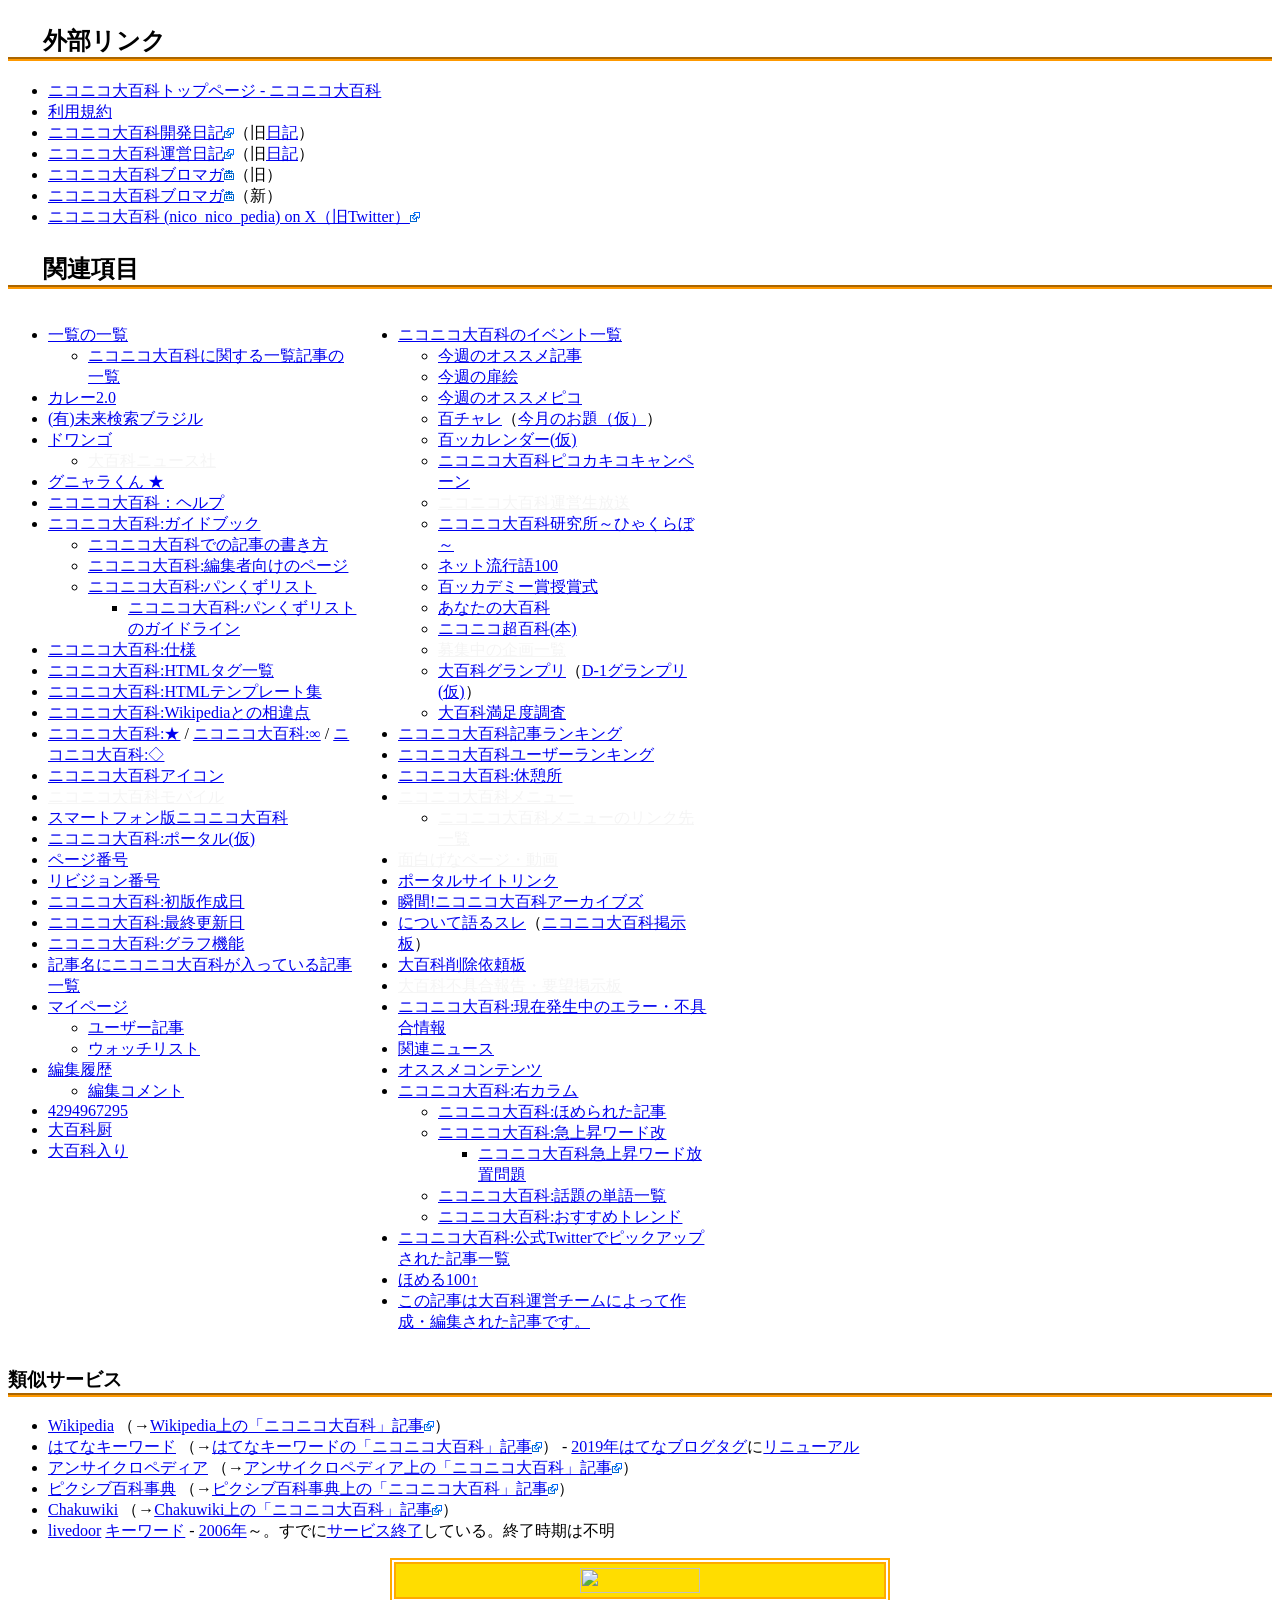
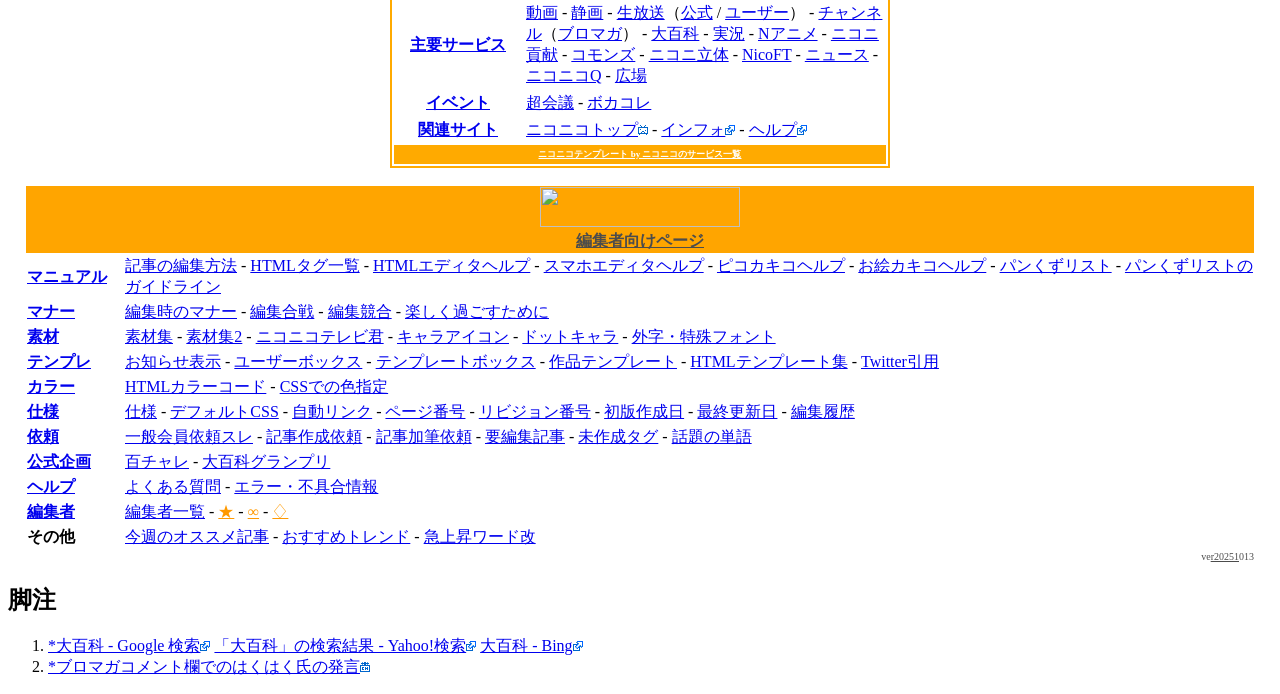
==== index.html @ 26151ff1 "あっぷでーと" ====
<!DOCTYPE HTML PUBLIC "-//W3C//DTD HTML 4.01//EN" "http://www.w3.org/TR/html4/strict.dtd">
<html lang="ja" xmlns="http://www.w3.org/1999/xhtml" xmlns:og="http://ogp.me/ns#"
      xmlns:fb="http://www.facebook.com/2008/fbml" xmlns="" class="smooth_scroll">
<head>
<meta http-equiv="X-UA-Compatible" content="IE=edge">
<meta http-equiv="Content-Type" content="text/html; charset=utf-8">
<title>表示テストとは (ヒョウジテストとは) [単語記事] - 表示テスト</title>
<meta http-equiv="Content-Style-Type" content="text/css">
<meta http-equiv="Content-Script-Type" content="text/javascript">
<meta name="format-detection" content="telephone=no,email=no">
<link rel="canonical" href="https://dic.nicovideo.jp/a/%E3%83%8B%E3%82%B3%E3%83%8B%E3%82%B3%E5%A4%A7%E7%99%BE%E7%A7%91">
<meta name="viewport" content="width=device-width">
<meta name="keywords" content="ニコニコ大百科,ニコニコダイヒャッカ,ピコカキコ,レス,お絵カキコ,5月12日,掲示板,wikipedia">
<script type="text/javascript">
  (function() { var pa = document.createElement('script'); pa.type = 'text/javascript'; pa.charset = "utf-8"; pa.async = true; pa.src = window.location.protocol + "//api.popin.cc/searchbox/dic_nicovideo.js"; var s = document.getElementsByTagName('script')[0]; s.parentNode.insertBefore(pa, s); })();
</script>
<meta name="description" content=""/>
<meta property="og:title" content="ニコニコ大百科とは (ニコニコダイヒャッカとは) [単語記事] - ニコニコ大百科"/>
<meta property="og:type" content="article"/>
<meta property="og:url" content="https://dic.nicovideo.jp/id/1"/>
<meta name="robots" content="max-image-preview:large"/>
<meta property="og:image" content="https://dic.nicovideo.jp/oekaki/516421.png"/>
<meta property="og:description" content="ニコニコ大百科（－だいひゃっか、Nico Nico Pedia、nicopedia）とは、『あらゆる言葉について定義や意味、元ネタを解説する辞書・辞典』である。ニコニコ大百科のTOPページ..."/>
<meta property="uzou:image" content="https://dic.nicovideo.jp/oekaki/516421.png"/>
<meta property="og:site_name" content="ニコニコ大百科"/>
<meta property="og:locale" content="ja_JP" />
<meta name="twitter:card" content="summary_large_image">
<link rel="stylesheet" type="text/css" href="https://dic.nicovideo.jp/css/nicopedia_style.css?s=202512231718">
<link id="maincss" rel="stylesheet" type="text/css" href="" >
<link id="pillcss" rel="stylesheet" type="text/css" href="" >
<link id="jqplotcss" rel="stylesheet" type="text/css" href="" >
<link rel="search" type="application/opensearchdescription+xml" title="ニコニコ大百科" href="/opensearch.xml">

</head>

      
<!--　追加CSS　-->
<style>/**現行の外部リンクアイコンextの掲出をdisplaynoneで強制的に無効化**/
.article a:not(.a-banner_space-bottom a, .a-nicoad_supporter a, .a-bottomMenu a, .a-list_articleInfo a, .st-box_contents a, .a-relatedContents a, .a-infoArea_buttons a)[href^="http"] > img[src*="/img/ext"],
.bbs_resbody_inner a[href^="http"] > img[src*="/img/ext"],
[id^="embed_res_form_"] .st-bbs_resbody a[href="http"] > img[src*="/img/ext"],
span.article a[href^="http"] > img[src*="/img/ext"] {
    display: none;
}

/** 全体外部アイコン付与 **/
.article a:not(.a-banner_space-bottom a, .a-nicoad_supporter a, .a-bottomMenu a, .a-list_articleInfo a, .st-box_contents a, .a-relatedContents a, .a-infoArea_buttons a, [class="dic"])[href^="http"]::after,
.bbs_resbody_inner a:not([class="dic"])[href^="http"]::after,
[id^="embed_res_form_"] .st-bbs_resbody a:not([class="dic"])[href^="http"]::after,
span.article a:not([class="dic"])[href^="http"]::after {
    content: url(/img/ext.webp);
    display: inline-block;
    background-size: contain;
    vertical-align: baseline;
    width: 10px;
    height: 10px;
    text-indent: 0;
}


/** ニコニコ動画外部アイコン付与 **/
.article a:not(.a-banner_space-bottom a, .a-nicoad_supporter a, .a-bottomMenu a, .a-list_articleInfo a, .st-box_contents a, .a-relatedContents a, .a-infoArea_buttons a, [class="dic"])[href*="www.nicovideo.jp/"]::after,
.bbs_resbody_inner a:not([class="dic"])[href*="www.nicovideo.jp/"]::after,
[id^="embed_res_form_"] .st-bbs_resbody a:not([class="dic"])[href*="www.nicovideo.jp/"]::after,
span.article a:not([class="dic"])[href*="www.nicovideo.jp/"]::after {
    content: url(/img/ext_nico.webp);
}

/** マイリスト外部アイコン付与 **/
.article a:not(.a-banner_space-bottom a, .a-nicoad_supporter a, .a-bottomMenu a, .a-list_articleInfo a, .st-box_contents a, .a-relatedContents a, .a-infoArea_buttons a, [class="dic"])[href*="www.nicovideo.jp/mylist/"]::after,
.bbs_resbody_inner a:not([class="dic"])[href*="www.nicovideo.jp/mylist/"]::after,
[id^="embed_res_form_"] .st-bbs_resbody a:not([class="dic"])[href*="www.nicovideo.jp/mylist/"]::after,
span.article a:not([class="dic"])[href*="www.nicovideo.jp/mylist/"]::after {
    content: url(/img/ext_list.webp);
}

/** ニコニコ生放送外部アイコン付与 **/
.article a:not(.a-banner_space-bottom a, .a-nicoad_supporter a, .a-bottomMenu a, .a-list_articleInfo a, .st-box_contents a, .a-relatedContents a, .a-infoArea_buttons a, [class="dic"])[href*="live.nicovideo.jp/"]::after,
.bbs_resbody_inner a:not([class="dic"])[href*="live.nicovideo.jp/"]::after,
[id^="embed_res_form_"] .st-bbs_resbody a:not([class="dic"])[href*="live.nicovideo.jp/"]::after,
span.article a:not([class="dic"])[href*="live.nicovideo.jp/"]::after {
    content: url(/img/ext_nl.webp);
}

/** ニコニコチャンネル外部アイコン付与 **/
.article a:not(.a-banner_space-bottom a, .a-nicoad_supporter a, .a-bottomMenu a, .a-list_articleInfo a, .st-box_contents a, .a-relatedContents a, .a-infoArea_buttons a, [class="dic"])[href*="ch.nicovideo.jp/"]::after,
.bbs_resbody_inner a:not([class="dic"])[href*="ch.nicovideo.jp/"]::after,
[id^="embed_res_form_"] .st-bbs_resbody a:not([class="dic"])[href*="ch.nicovideo.jp/"]::after,
span.article a:not([class="dic"])[href*="ch.nicovideo.jp/"]::after {
    content: url(/img/ext_ch.webp);
}

/** ニコニココモンズ外部アイコン付与 **/
.article a:not(.a-banner_space-bottom a, .a-nicoad_supporter a, .a-bottomMenu a, .a-list_articleInfo a, .st-box_contents a, .a-relatedContents a, .a-infoArea_buttons a, [class="dic"])[href*="commons.nicovideo.jp/"]::after,
.bbs_resbody_inner a:not([class="dic"])[href*="commons.nicovideo.jp/"]::after,
[id^="embed_res_form_"] .st-bbs_resbody a:not([class="dic"])[href*="commons.nicovideo.jp/"]::after,
span.article a:not([class="dic"])[href*="commons.nicovideo.jp/"]::after {
    content: url(/img/ext_commons.webp);
}

/** ニコニコニュース外部アイコン付与 **/
.article a:not(.a-banner_space-bottom a, .a-nicoad_supporter a, .a-bottomMenu a, .a-list_articleInfo a, .st-box_contents a, .a-relatedContents a, .a-infoArea_buttons a, [class="dic"])[href*="news.nicovideo.jp/"]::after,
.bbs_resbody_inner a:not([class="dic"])[href*="news.nicovideo.jp/"]::after,
[id^="embed_res_form_"] .st-bbs_resbody a:not([class="dic"])[href*="news.nicovideo.jp/"]::after,
span.article a:not([class="dic"])[href*="news.nicovideo.jp/"]::after {
    content: url(/img/ext_news.webp);
}

/** 廃止サービス外部リンクアイコン　ここから **/
/** ニコニコアプリ外部アイコン付与 **/
.article a:not(.a-banner_space-bottom a, .a-nicoad_supporter a, .a-bottomMenu a, .a-list_articleInfo a, .st-box_contents a, .a-relatedContents a, .a-infoArea_buttons a, [class="dic"])[href*="app.nicovideo.jp"]::after,
.bbs_resbody_inner a:not([class="dic"])[href*="app.nicovideo.jp"]::after,
[id^="embed_res_form_"] .st-bbs_resbody a:not([class="dic"])[href*="app.nicovideo.jp"]::after,
span.article a:not([class="dic"])[href*="app.nicovideo.jp"]::after {
    content: url(/img/ext_napp.webp);
}

/** ニコニコ実況外部アイコン付与 **/
.article a:not(.a-banner_space-bottom a, .a-nicoad_supporter a, .a-bottomMenu a, .a-list_articleInfo a, .st-box_contents a, .a-relatedContents a, .a-infoArea_buttons a, [class="dic"])[href*="jk.nicovideo.jp"]::after,
.bbs_resbody_inner a:not([class="dic"])[href*="jk.nicovideo.jp"]::after,
[id^="embed_res_form_"] .st-bbs_resbody a:not([class="dic"])[href*="jk.nicovideo.jp"]::after,
span.article a:not([class="dic"])[href*="jk.nicovideo.jp"]::after {
    content: url(/img/ext_jk.webp);
}

/** ニコニコ市場外部アイコン付与 **/
.article a:not(.a-banner_space-bottom a, .a-nicoad_supporter a, .a-bottomMenu a, .a-list_articleInfo a, .st-box_contents a, .a-relatedContents a, .a-infoArea_buttons a, [class="dic"])[href*="ichiba.nicovideo.jp"]::after,
.bbs_resbody_inner a:not([class="dic"])[href*="ichiba.nicovideo.jp"]::after,
[id^="embed_res_form_"] .st-bbs_resbody a:not([class="dic"])[href*="ichiba.nicovideo.jp"]::after,
span.article a:not([class="dic"])[href*="ichiba.nicovideo.jp"]::after {
    content: url(/img/ext_ichiba.webp);
}

/** ニコニコ直販外部アイコン付与 **/
.article a:not(.a-banner_space-bottom a, .a-nicoad_supporter a, .a-bottomMenu a, .a-list_articleInfo a, .st-box_contents a, .a-relatedContents a, .a-infoArea_buttons a, [class="dic"])[href*="chokuhan.nicovideo.jp"]::after,
.bbs_resbody_inner a:not([class="dic"])[href*="chokuhan.nicovideo.jp"]::after,
[id^="embed_res_form_"] .st-bbs_resbody a:not([class="dic"])[href*="chokuhan.nicovideo.jp"]::after,
span.article a:not([class="dic"])[href*="chokuhan.nicovideo.jp"]::after {
    content: url(/img/ext_chokuhan.webp);
}

/** ニコニコミュニティ外部アイコン付与 **/
.article a:not(.a-banner_space-bottom a, .a-nicoad_supporter a, .a-bottomMenu a, .a-list_articleInfo a, .st-box_contents a, .a-relatedContents a, .a-infoArea_buttons a, [class="dic"])[href*="com.nicovideo.jp"]::after,
.bbs_resbody_inner a:not([class="dic"])[href*="com.nicovideo.jp"]::after,
[id^="embed_res_form_"] .st-bbs_resbody a:not([class="dic"])[href*="com.nicovideo.jp"]::after,
span.article a:not([class="dic"])[href*="com.nicovideo.jp"]::after {
    content: url(/img/ext_community.webp);
}
/** 廃止サービス外部リンクアイコン　ここまで **/


/** ニコニコ静画外部アイコン除去と付与 **/
.article a:not(.a-banner_space-bottom a, .a-nicoad_supporter a, .a-bottomMenu a, .a-list_articleInfo a, .st-box_contents a, .a-relatedContents a, .a-infoArea_buttons a, [class="dic"])[href*="seiga.nicovideo.jp/"]::after,
.bbs_resbody_inner a:not([class="dic"])[href*="seiga.nicovideo.jp/"]::after,
[id^="embed_res_form_"] .st-bbs_resbody a:not([class="dic"])[href*="seiga.nicovideo.jp/"]::after,
span.article a:not([class="dic"])[href*="seiga.nicovideo.jp/"]::after {
    content: url(https://dic.nicovideo.jp/oekaki/494821.png);
    /** 静画用外部リンクアイコンのwebpがないためお絵カキコにて代用 **/
}
.article a:not(.a-banner_space-bottom a, .a-nicoad_supporter a, .a-bottomMenu a, .a-list_articleInfo a, .st-box_contents a, .a-relatedContents a, .a-infoArea_buttons a, [class="dic"])[href*="seiga.nicovideo.jp/seiga/"]:has(> img[src*="lohas.nicoseiga.jp/thumb/"])::after {
    content: none;
}

/** 外部アイコン除去指定あり時の除外 **/
.article a:not(.a-banner_space-bottom a, .a-nicoad_supporter a, .a-bottomMenu a, .a-list_articleInfo a, .st-box_contents a, .a-relatedContents a, .a-infoArea_buttons a, [class="dic"])[href^="http"][style*="background-image: none;"]::after,
span.article a:not([class="dic"])[href^="http"][style*="background-image: none;"]::after {
    content: none;
}
</style>

      
<body id="basebody">
  <div id="container">
    <div id="contents">
      <div id="main">
        <div class="a-contents">
          <div class="article" id="article">

            <!--  内容ここから -->
<h2 style="background-image: url('https://dic.nicovideo.jp/oekaki/22697.png'); border-bottom: #f90 4px groove; padding: 5px 0 0 35px;" id="h2-6">外部リンク</h2>
<ul>
<li><a title="トップページ" href="https://dic.nicovideo.jp/" class="dic">ニコニコ大百科トップページ - ニコニコ大百科</a>
</li>
<li><a title="利用規約" href="/d/html/tos/" class="dic">利用規約</a>
</li>
<li><a href="http://d.hatena.ne.jp/nicodic/" target="_blank" rel="nofollow">ニコニコ大百科開発日記<img src="/img/ext.webp" class="link-icon" alt="exit"></a>（旧<a class="auto" href="/a/%E6%97%A5%E8%A8%98">日記</a>）</li>
<li><a href="http://blog.livedoor.jp/nico_nico_pedia/" target="_blank" rel="nofollow">ニコニコ大百科運営日記<img src="/img/ext.webp" class="link-icon" alt="exit"></a>（旧<a class="auto" href="/a/%E6%97%A5%E8%A8%98">日記</a>）</li>
<li><a href="https://ch.nicovideo.jp/pedia" target="_blank">ニコニコ大百科ブロマガ<img src="/img/ext_ch.webp" class="link-icon" alt="exit_nicochannel"></a>（旧）</li>
<li><a href="https://ch.nicovideo.jp/nico-nico-pedia/blomaga" target="_blank">ニコニコ大百科ブロマガ<img src="/img/ext_ch.webp" class="link-icon" alt="exit_nicochannel"></a>（新）</li>
<li><a href="https://x.com/nico_nico_pedia" target="_blank" rel="nofollow">ニコニコ大百科 (nico_nico_pedia) on X（旧Twitter）<img src="/img/ext.webp" class="link-icon" alt="exit"></a>
</li>
</ul>
<h2 style="background-image: url('https://dic.nicovideo.jp/oekaki/22697.png'); border-bottom: #f90 4px groove; padding: 5px 0 0 35px;" id="h2-7">関連項目</h2>
<div style="float: left; width: 350px; max-width: 100%;">
<ul>
<li><a class="auto" href="/a/%E4%B8%80%E8%A6%A7%E3%81%AE%E4%B8%80%E8%A6%A7">一覧の一覧</a>
<ul>
<li><a href="https://dic.nicovideo.jp/a/%E4%B8%80%E8%A6%A7%E3%81%AE%E4%B8%80%E8%A6%A7#h2-3" class="dic">ニコニコ大百科に関する一覧記事の一覧</a>
</li>
</ul>
</li>
<li><a class="auto" href="/a/%E3%82%AB%E3%83%AC%E3%83%BC2.0">カレー2.0</a></li>
<li><a class="auto" href="/a/%28%E6%9C%89%29%E6%9C%AA%E6%9D%A5%E6%A4%9C%E7%B4%A2%E3%83%96%E3%83%A9%E3%82%B8%E3%83%AB">(有)未来検索ブラジル</a></li>
<li><a class="auto" href="/a/%E3%83%89%E3%83%AF%E3%83%B3%E3%82%B4">ドワンゴ</a>
<ul>
<li><span style="color: #f5f5f5;"><a class="auto" href="/a/%E5%A4%A7%E7%99%BE%E7%A7%91%E3%83%8B%E3%83%A5%E3%83%BC%E3%82%B9%E7%A4%BE" style="color: #f5f5f5;">大百科ニュース社</a></span>
</li>
</ul>
</li>
<li><a class="auto" href="/a/%E3%82%B0%E3%83%8B%E3%83%A3%E3%83%A9%E3%81%8F%E3%82%93%20%E2%98%85">グニャラくん ★</a></li>
<li><a class="auto" href="/a/%E3%83%8B%E3%82%B3%E3%83%8B%E3%82%B3%E5%A4%A7%E7%99%BE%E7%A7%91%3A%E3%83%98%E3%83%AB%E3%83%97">ニコニコ大百科：ヘルプ</a></li>
<li><a class="auto" href="/a/%E3%83%8B%E3%82%B3%E3%83%8B%E3%82%B3%E5%A4%A7%E7%99%BE%E7%A7%91%3A%E3%82%AC%E3%82%A4%E3%83%89%E3%83%96%E3%83%83%E3%82%AF">ニコニコ大百科:ガイドブック</a>
<ul>
<li><a class="auto" href="/a/%E3%83%8B%E3%82%B3%E3%83%8B%E3%82%B3%E5%A4%A7%E7%99%BE%E7%A7%91%E3%81%A7%E3%81%AE%E8%A8%98%E4%BA%8B%E3%81%AE%E6%9B%B8%E3%81%8D%E6%96%B9">ニコニコ大百科での記事の書き方</a></li>
<li><a class="auto" href="/a/%E3%83%8B%E3%82%B3%E3%83%8B%E3%82%B3%E5%A4%A7%E7%99%BE%E7%A7%91%3A%E7%B7%A8%E9%9B%86%E8%80%85%E5%90%91%E3%81%91%E3%81%AE%E3%83%9A%E3%83%BC%E3%82%B8">ニコニコ大百科:編集者向けのページ</a></li>
<li><a class="auto" href="/a/%E3%83%8B%E3%82%B3%E3%83%8B%E3%82%B3%E5%A4%A7%E7%99%BE%E7%A7%91%3A%E3%83%91%E3%83%B3%E3%81%8F%E3%81%9A%E3%83%AA%E3%82%B9%E3%83%88">ニコニコ大百科:パンくずリスト</a>
<ul>
<li><a class="auto" href="/a/%E3%83%8B%E3%82%B3%E3%83%8B%E3%82%B3%E5%A4%A7%E7%99%BE%E7%A7%91%3A%E3%83%91%E3%83%B3%E3%81%8F%E3%81%9A%E3%83%AA%E3%82%B9%E3%83%88%E3%81%AE%E3%82%AC%E3%82%A4%E3%83%89%E3%83%A9%E3%82%A4%E3%83%B3">ニコニコ大百科:パンくずリストのガイドライン</a></li>
</ul>
</li>
</ul>
</li>
<li><a class="auto" href="/a/%E3%83%8B%E3%82%B3%E3%83%8B%E3%82%B3%E5%A4%A7%E7%99%BE%E7%A7%91%3A%E4%BB%95%E6%A7%98">ニコニコ大百科:仕様</a></li>
<li><a class="auto" href="/a/%E3%83%8B%E3%82%B3%E3%83%8B%E3%82%B3%E5%A4%A7%E7%99%BE%E7%A7%91%3Ahtml%E3%82%BF%E3%82%B0%E4%B8%80%E8%A6%A7">ニコニコ大百科:HTMLタグ一覧</a></li>
<li><a class="auto" href="/a/%E3%83%8B%E3%82%B3%E3%83%8B%E3%82%B3%E5%A4%A7%E7%99%BE%E7%A7%91%3Ahtml%E3%83%86%E3%83%B3%E3%83%97%E3%83%AC%E3%83%BC%E3%83%88%E9%9B%86">ニコニコ大百科:HTMLテンプレート集</a></li>
<li><a class="auto" href="/a/%E3%83%8B%E3%82%B3%E3%83%8B%E3%82%B3%E5%A4%A7%E7%99%BE%E7%A7%91%3Awikipedia%E3%81%A8%E3%81%AE%E7%9B%B8%E9%81%95%E7%82%B9">ニコニコ大百科:Wikipediaとの相違点</a></li>
<li><a class="auto" href="/a/%E3%83%8B%E3%82%B3%E3%83%8B%E3%82%B3%E5%A4%A7%E7%99%BE%E7%A7%91%3A%E2%98%85">ニコニコ大百科:★</a> / <a class="auto" href="/a/%E3%83%8B%E3%82%B3%E3%83%8B%E3%82%B3%E5%A4%A7%E7%99%BE%E7%A7%91%3A%E2%88%9E">ニコニコ大百科:∞</a> / <a class="auto" href="/a/%E3%83%8B%E3%82%B3%E3%83%8B%E3%82%B3%E5%A4%A7%E7%99%BE%E7%A7%91%3A%E2%97%87">ニコニコ大百科:◇</a></li>
<li><a class="auto" href="/a/%E3%83%8B%E3%82%B3%E3%83%8B%E3%82%B3%E5%A4%A7%E7%99%BE%E7%A7%91%E3%82%A2%E3%82%A4%E3%82%B3%E3%83%B3">ニコニコ大百科アイコン</a></li>
<li><span style="color: #f5f5f5;"><a class="auto" href="/a/%E3%83%8B%E3%82%B3%E3%83%8B%E3%82%B3%E5%A4%A7%E7%99%BE%E7%A7%91%E3%83%A2%E3%83%90%E3%82%A4%E3%83%AB" style="color: #f5f5f5;">ニコニコ大百科モバイル</a></span>
</li>
<li><a class="auto" href="/a/%E3%82%B9%E3%83%9E%E3%83%BC%E3%83%88%E3%83%95%E3%82%A9%E3%83%B3%E7%89%88%E3%83%8B%E3%82%B3%E3%83%8B%E3%82%B3%E5%A4%A7%E7%99%BE%E7%A7%91">スマートフォン版ニコニコ大百科</a></li>
<li><a class="auto" href="/a/%E3%83%8B%E3%82%B3%E3%83%8B%E3%82%B3%E5%A4%A7%E7%99%BE%E7%A7%91%3A%E3%83%9D%E3%83%BC%E3%82%BF%E3%83%AB%28%E4%BB%AE%29">ニコニコ大百科:ポータル(仮)</a></li>
<li><a class="auto" href="/a/%E3%83%9A%E3%83%BC%E3%82%B8%E7%95%AA%E5%8F%B7">ページ番号</a></li>
<li><a class="auto" href="/a/%E3%83%AA%E3%83%93%E3%82%B8%E3%83%A7%E3%83%B3%E7%95%AA%E5%8F%B7">リビジョン番号</a></li>
<li><a class="auto" href="/a/%E3%83%8B%E3%82%B3%E3%83%8B%E3%82%B3%E5%A4%A7%E7%99%BE%E7%A7%91%3A%E5%88%9D%E7%89%88%E4%BD%9C%E6%88%90%E6%97%A5">ニコニコ大百科:初版作成日</a></li>
<li><a class="auto" href="/a/%E3%83%8B%E3%82%B3%E3%83%8B%E3%82%B3%E5%A4%A7%E7%99%BE%E7%A7%91%3A%E6%9C%80%E7%B5%82%E6%9B%B4%E6%96%B0%E6%97%A5">ニコニコ大百科:最終更新日</a></li>
<li><a class="auto" href="/a/%E3%83%8B%E3%82%B3%E3%83%8B%E3%82%B3%E5%A4%A7%E7%99%BE%E7%A7%91%3A%E3%82%B0%E3%83%A9%E3%83%95%E6%A9%9F%E8%83%BD">ニコニコ大百科:グラフ機能</a></li>
<li><a class="auto" href="/a/%E8%A8%98%E4%BA%8B%E5%90%8D%E3%81%AB%E3%83%8B%E3%82%B3%E3%83%8B%E3%82%B3%E5%A4%A7%E7%99%BE%E7%A7%91%E3%81%8C%E5%85%A5%E3%81%A3%E3%81%A6%E3%81%84%E3%82%8B%E8%A8%98%E4%BA%8B%E4%B8%80%E8%A6%A7">記事名にニコニコ大百科が入っている記事一覧</a></li>
<li><a class="auto" href="/a/%E3%83%9E%E3%82%A4%E3%83%9A%E3%83%BC%E3%82%B8">マイページ</a>
<ul>
<li><a class="auto" href="/a/%E3%83%A6%E3%83%BC%E3%82%B6%E3%83%BC%E8%A8%98%E4%BA%8B">ユーザー記事</a></li>
<li><a class="auto" href="/a/%E3%82%A6%E3%82%A9%E3%83%83%E3%83%81%E3%83%AA%E3%82%B9%E3%83%88">ウォッチリスト</a></li>
</ul>
</li>
<li><a class="auto" href="/a/%E7%B7%A8%E9%9B%86%E5%B1%A5%E6%AD%B4">編集履歴</a>
<ul>
<li><a class="auto" href="/a/%E7%B7%A8%E9%9B%86%E3%82%B3%E3%83%A1%E3%83%B3%E3%83%88">編集コメント</a></li>
</ul>
</li>
<li><a class="auto" href="/a/4294967295">4294967295</a></li>
<li><a class="auto" href="/a/%E5%A4%A7%E7%99%BE%E7%A7%91%E5%8E%A8">大百科厨</a></li>
<li><a class="auto" href="/a/%E5%A4%A7%E7%99%BE%E7%A7%91%E5%85%A5%E3%82%8A">大百科入り</a></li>
</ul>
</div>
<div style="float: left; width: 350px; max-width: 100%;">
<ul>
<li><a class="auto" href="/a/%E3%83%8B%E3%82%B3%E3%83%8B%E3%82%B3%E5%A4%A7%E7%99%BE%E7%A7%91%E3%81%AE%E3%82%A4%E3%83%99%E3%83%B3%E3%83%88%E4%B8%80%E8%A6%A7">ニコニコ大百科のイベント一覧</a>
<ul>
<li><a class="auto" href="/a/%E4%BB%8A%E9%80%B1%E3%81%AE%E3%82%AA%E3%82%B9%E3%82%B9%E3%83%A1%E8%A8%98%E4%BA%8B">今週のオススメ記事</a></li>
<li><a class="auto" href="/a/%E4%BB%8A%E9%80%B1%E3%81%AE%E6%89%89%E7%B5%B5">今週の扉絵</a></li>
<li><a class="auto" href="/a/%E4%BB%8A%E9%80%B1%E3%81%AE%E3%82%AA%E3%82%B9%E3%82%B9%E3%83%A1%E3%83%94%E3%82%B3">今週のオススメピコ</a></li>
<li><a class="auto" href="/a/%E7%99%BE%E3%83%81%E3%83%A3%E3%83%AC">百チャレ</a>（<a class="auto" href="/a/%E4%BB%8A%E6%9C%88%E3%81%AE%E3%81%8A%E9%A1%8C%28%E4%BB%AE%29">今月のお題（仮）</a>）</li>
<li><a class="auto" href="/a/%E7%99%BE%E3%83%83%E3%82%AB%E3%83%AC%E3%83%B3%E3%83%80%E3%83%BC%28%E4%BB%AE%29">百ッカレンダー(仮)</a></li>
<li><a class="auto" href="/a/%E3%83%8B%E3%82%B3%E3%83%8B%E3%82%B3%E5%A4%A7%E7%99%BE%E7%A7%91%E3%83%94%E3%82%B3%E3%82%AB%E3%82%AD%E3%82%B3%E3%82%AD%E3%83%A3%E3%83%B3%E3%83%9A%E3%83%BC%E3%83%B3">ニコニコ大百科ピコカキコキャンペーン</a></li>
<li><span style="color: #f5f5f5;"><a class="auto" href="/a/%E3%83%8B%E3%82%B3%E3%83%8B%E3%82%B3%E5%A4%A7%E7%99%BE%E7%A7%91%E9%81%8B%E5%96%B6%E7%94%9F%E6%94%BE%E9%80%81" style="color: #f5f5f5;">ニコニコ大百科運営生放送</a></span>
</li>
<li><a class="auto" href="/a/%E3%83%8B%E3%82%B3%E3%83%8B%E3%82%B3%E5%A4%A7%E7%99%BE%E7%A7%91%E7%A0%94%E7%A9%B6%E6%89%80~%E3%81%B2%E3%82%83%E3%81%8F%E3%82%89%E3%81%BC~">ニコニコ大百科研究所～ひゃくらぼ～</a></li>
<li><a class="auto" href="/a/%E3%83%8D%E3%83%83%E3%83%88%E6%B5%81%E8%A1%8C%E8%AA%9E100">ネット流行語100</a></li>
<li><a class="auto" href="/a/%E7%99%BE%E3%83%83%E3%82%AB%E3%83%87%E3%83%9F%E3%83%BC%E8%B3%9E%E6%8E%88%E8%B3%9E%E5%BC%8F">百ッカデミー賞授賞式</a></li>
<li><a class="auto" href="/a/%E3%81%82%E3%81%AA%E3%81%9F%E3%81%AE%E5%A4%A7%E7%99%BE%E7%A7%91">あなたの大百科</a></li>
<li><a class="auto" href="/a/%E3%83%8B%E3%82%B3%E3%83%8B%E3%82%B3%E8%B6%85%E7%99%BE%E7%A7%91%28%E6%9C%AC%29">ニコニコ超百科(本)</a></li>
<li><span style="color: #f5f5f5;"><a class="auto" href="/a/%E5%8B%9F%E9%9B%86%E4%B8%AD%E3%81%AE%E4%BC%81%E7%94%BB%E4%B8%80%E8%A6%A7" style="color: #f5f5f5;">募集中の企画一覧</a></span>
</li>
<li><a class="auto" href="/a/%E5%A4%A7%E7%99%BE%E7%A7%91%E3%82%B0%E3%83%A9%E3%83%B3%E3%83%97%E3%83%AA">大百科グランプリ</a>（<a class="auto" href="/a/d-1%E3%82%B0%E3%83%A9%E3%83%B3%E3%83%97%E3%83%AA%28%E4%BB%AE%29">D-1グランプリ(仮)</a>）</li>
<li><a class="auto" href="/a/%E5%A4%A7%E7%99%BE%E7%A7%91%E6%BA%80%E8%B6%B3%E5%BA%A6%E8%AA%BF%E6%9F%BB">大百科満足度調査</a></li>
</ul>
</li>
<li><a class="auto" href="/a/%E3%83%8B%E3%82%B3%E3%83%8B%E3%82%B3%E5%A4%A7%E7%99%BE%E7%A7%91%E8%A8%98%E4%BA%8B%E3%83%A9%E3%83%B3%E3%82%AD%E3%83%B3%E3%82%B0">ニコニコ大百科記事ランキング</a></li>
<li><a class="auto" href="/a/%E3%83%8B%E3%82%B3%E3%83%8B%E3%82%B3%E5%A4%A7%E7%99%BE%E7%A7%91%E3%83%A6%E3%83%BC%E3%82%B6%E3%83%BC%E3%83%A9%E3%83%B3%E3%82%AD%E3%83%B3%E3%82%B0">ニコニコ大百科ユーザーランキング</a></li>
<li><a class="auto" href="/a/%E3%83%8B%E3%82%B3%E3%83%8B%E3%82%B3%E5%A4%A7%E7%99%BE%E7%A7%91%3A%E4%BC%91%E6%86%A9%E6%89%80">ニコニコ大百科:休憩所</a></li>
<li><span style="color: #f5f5f5;"><a class="auto" href="/a/%E3%83%8B%E3%82%B3%E3%83%8B%E3%82%B3%E5%A4%A7%E7%99%BE%E7%A7%91%E3%83%A1%E3%83%8B%E3%83%A5%E3%83%BC" style="color: #f5f5f5;">ニコニコ大百科メニュー</a></span>
<ul>
<li><span style="color: #f5f5f5;"><a class="auto" href="/a/%E3%83%8B%E3%82%B3%E3%83%8B%E3%82%B3%E5%A4%A7%E7%99%BE%E7%A7%91%E3%83%A1%E3%83%8B%E3%83%A5%E3%83%BC%E3%81%AE%E3%83%AA%E3%83%B3%E3%82%AF%E5%85%88%E4%B8%80%E8%A6%A7" style="color: #f5f5f5;">ニコニコ大百科メニューのリンク先一覧</a></span>
</li>
</ul>
</li>
<li><span style="color: #f5f5f5;"><a class="auto" href="/a/%E9%9D%A2%E7%99%BD%E3%81%92%E3%81%AA%E3%83%9A%E3%83%BC%E3%82%B8%E3%83%BB%E5%8B%95%E7%94%BB" style="color: #f5f5f5;">面白げなページ・動画</a></span>
</li>
<li><a class="auto" href="/a/%E3%83%9D%E3%83%BC%E3%82%BF%E3%83%AB%E3%82%B5%E3%82%A4%E3%83%88%E3%83%AA%E3%83%B3%E3%82%AF">ポータルサイトリンク</a></li>
<li><a class="auto" href="/a/%E7%9E%AC%E9%96%93%21%E3%83%8B%E3%82%B3%E3%83%8B%E3%82%B3%E5%A4%A7%E7%99%BE%E7%A7%91%E3%82%A2%E3%83%BC%E3%82%AB%E3%82%A4%E3%83%96%E3%82%BA">瞬間!ニコニコ大百科アーカイブズ</a></li>
<li><a class="auto" href="/a/%E3%81%AB%E3%81%A4%E3%81%84%E3%81%A6%E8%AA%9E%E3%82%8B%E3%82%B9%E3%83%AC">について語るスレ</a>（<a class="auto" href="/a/%E3%83%8B%E3%82%B3%E3%83%8B%E3%82%B3%E5%A4%A7%E7%99%BE%E7%A7%91%E6%8E%B2%E7%A4%BA%E6%9D%BF">ニコニコ大百科掲示板</a>）</li>
<li><a class="auto" href="/a/%E5%A4%A7%E7%99%BE%E7%A7%91%E5%89%8A%E9%99%A4%E4%BE%9D%E9%A0%BC%E6%9D%BF">大百科削除依頼板</a></li>
<li><span style="color: #f5f5f5;"><a class="auto" href="/a/%E5%A4%A7%E7%99%BE%E7%A7%91%E4%B8%8D%E5%85%B7%E5%90%88%E5%A0%B1%E5%91%8A%E3%83%BB%E8%A6%81%E6%9C%9B%E6%8E%B2%E7%A4%BA%E6%9D%BF" style="color: #f5f5f5;">大百科不具合報告・要望掲示板</a></span>
</li>
<li><a class="auto" href="/a/%E3%83%8B%E3%82%B3%E3%83%8B%E3%82%B3%E5%A4%A7%E7%99%BE%E7%A7%91%3A%E7%8F%BE%E5%9C%A8%E7%99%BA%E7%94%9F%E4%B8%AD%E3%81%AE%E3%82%A8%E3%83%A9%E3%83%BC%E3%83%BB%E4%B8%8D%E5%85%B7%E5%90%88%E6%83%85%E5%A0%B1">ニコニコ大百科:現在発生中のエラー・不具合情報</a></li>
<li><a class="auto" href="/a/%E9%96%A2%E9%80%A3%E3%83%8B%E3%83%A5%E3%83%BC%E3%82%B9">関連ニュース</a></li>
<li><a class="auto" href="/a/%E3%82%AA%E3%82%B9%E3%82%B9%E3%83%A1%E3%82%B3%E3%83%B3%E3%83%86%E3%83%B3%E3%83%84">オススメコンテンツ</a></li>
<li><a class="auto" href="/a/%E3%83%8B%E3%82%B3%E3%83%8B%E3%82%B3%E5%A4%A7%E7%99%BE%E7%A7%91%3A%E5%8F%B3%E3%82%AB%E3%83%A9%E3%83%A0">ニコニコ大百科:右カラム</a>
<ul>
<li><a class="auto" href="/a/%E3%83%8B%E3%82%B3%E3%83%8B%E3%82%B3%E5%A4%A7%E7%99%BE%E7%A7%91%3A%E3%81%BB%E3%82%81%E3%82%89%E3%82%8C%E3%81%9F%E8%A8%98%E4%BA%8B">ニコニコ大百科:ほめられた記事</a></li>
<li><a class="auto" href="/a/%E3%83%8B%E3%82%B3%E3%83%8B%E3%82%B3%E5%A4%A7%E7%99%BE%E7%A7%91%3A%E6%80%A5%E4%B8%8A%E6%98%87%E3%83%AF%E3%83%BC%E3%83%89%E6%94%B9">ニコニコ大百科:急上昇ワード改</a><br>
<ul>
<li><a class="auto" href="/a/%E3%83%8B%E3%82%B3%E3%83%8B%E3%82%B3%E5%A4%A7%E7%99%BE%E7%A7%91%E6%80%A5%E4%B8%8A%E6%98%87%E3%83%AF%E3%83%BC%E3%83%89%E6%94%BE%E7%BD%AE%E5%95%8F%E9%A1%8C">ニコニコ大百科急上昇ワード放置問題</a></li>
</ul>
</li>
<li><a class="auto" href="/a/%E3%83%8B%E3%82%B3%E3%83%8B%E3%82%B3%E5%A4%A7%E7%99%BE%E7%A7%91%3A%E8%A9%B1%E9%A1%8C%E3%81%AE%E5%8D%98%E8%AA%9E%E4%B8%80%E8%A6%A7">ニコニコ大百科:話題の単語一覧</a></li>
<li><a class="auto" href="/a/%E3%83%8B%E3%82%B3%E3%83%8B%E3%82%B3%E5%A4%A7%E7%99%BE%E7%A7%91%3A%E3%81%8A%E3%81%99%E3%81%99%E3%82%81%E3%83%88%E3%83%AC%E3%83%B3%E3%83%89">ニコニコ大百科:おすすめトレンド</a></li>
</ul>
</li>
<li><a class="auto" href="/a/%E3%83%8B%E3%82%B3%E3%83%8B%E3%82%B3%E5%A4%A7%E7%99%BE%E7%A7%91%3A%E5%85%AC%E5%BC%8Ftwitter%E3%81%A7%E3%83%94%E3%83%83%E3%82%AF%E3%82%A2%E3%83%83%E3%83%97%E3%81%95%E3%82%8C%E3%81%9F%E8%A8%98%E4%BA%8B%E4%B8%80%E8%A6%A7">ニコニコ大百科:公式Twitterでピックアップされた記事一覧</a></li>
<li><a class="auto" href="/a/%E3%81%BB%E3%82%81%E3%82%8B100%E2%86%91">ほめる100↑</a></li>
<li><a class="auto" href="/a/%E3%81%93%E3%81%AE%E8%A8%98%E4%BA%8B%E3%81%AF%E5%A4%A7%E7%99%BE%E7%A7%91%E9%81%8B%E5%96%B6%E3%83%81%E3%83%BC%E3%83%A0%E3%81%AB%E3%82%88%E3%81%A3%E3%81%A6%E4%BD%9C%E6%88%90%E3%83%BB%E7%B7%A8%E9%9B%86%E3%81%95%E3%82%8C%E3%81%9F%E8%A8%98%E4%BA%8B%E3%81%A7%E3%81%99%E3%80%82">この記事は大百科運営チームによって作成・編集された記事です。</a></li>
</ul>
</div>
<!-- ↓関連項目回り込み防止div -->
<div style="clear: both;"></div>
<h3 style="background-image: url('https://dic.nicovideo.jp/oekaki/110523.png'); border-bottom: #f90 4px groove;">類似サービス</h3>
<ul>
<li><a class="auto" href="/a/wikipedia">Wikipedia</a> （→<a href="http://ja.wikipedia.org/wiki/%E3%83%8B%E3%82%B3%E3%83%8B%E3%82%B3%E5%A4%A7%E7%99%BE%E7%A7%91" target="_blank" rel="nofollow">Wikipedia上の「ニコニコ大百科」記事<img src="/img/ext.webp" class="link-icon" alt="exit"></a>）</li>
<li><a class="auto" href="/a/%E3%81%AF%E3%81%A6%E3%81%AA%E3%82%AD%E3%83%BC%E3%83%AF%E3%83%BC%E3%83%89">はてなキーワード</a> （→<a href="http://d.hatena.ne.jp/keyword/%A5%CB%A5%B3%A5%CB%A5%B3%C2%E7%C9%B4%B2%CA" target="_blank" rel="nofollow">はてなキーワードの「ニコニコ大百科」記事<img src="/img/ext.webp" class="link-icon" alt="exit"></a>） - <a class="auto" href="/a/2019%E5%B9%B4">2019年</a><a class="auto" href="/a/%E3%81%AF%E3%81%A6%E3%81%AA">はてな</a><a class="auto" href="/a/%E3%83%96%E3%83%AD%E3%82%B0">ブログ</a><a class="auto" href="/a/%E3%82%BF%E3%82%B0">タグ</a>に<a class="auto" href="/a/%E3%83%AA%E3%83%8B%E3%83%A5%E3%83%BC%E3%82%A2%E3%83%AB">リニューアル</a></li>
<li><a class="auto" href="/a/%E3%82%A2%E3%83%B3%E3%82%B5%E3%82%A4%E3%82%AF%E3%83%AD%E3%83%9A%E3%83%87%E3%82%A3%E3%82%A2">アンサイクロペディア</a> （→<a href="http://ja.uncyclopedia.info/wiki/%E3%83%8B%E3%82%B3%E3%83%8B%E3%82%B3%E5%A4%A7%E7%99%BE%E7%A7%91" target="_blank" rel="nofollow">アンサイクロペディア上の「ニコニコ大百科」記事<img src="/img/ext.webp" class="link-icon" alt="exit"></a>）</li>
<li><a class="auto" href="/a/%E3%83%94%E3%82%AF%E3%82%B7%E3%83%96%E7%99%BE%E7%A7%91%E4%BA%8B%E5%85%B8">ピクシブ百科事典</a> （→<a href="http://dic.pixiv.net/a/%E3%83%8B%E3%82%B3%E3%83%8B%E3%82%B3%E5%A4%A7%E7%99%BE%E7%A7%91" target="_blank" rel="nofollow">ピクシブ百科事典上の「ニコニコ大百科」記事<img src="/img/ext.webp" class="link-icon" alt="exit"></a>）</li>
<li><a class="auto" href="/a/chakuwiki">Chakuwiki</a> （→<a href="http://wiki.chakuriki.net/index.php/%E3%83%8B%E3%82%B3%E3%83%8B%E3%82%B3%E5%A4%A7%E7%99%BE%E7%A7%91" target="_blank" rel="nofollow">Chakuwiki上の「ニコニコ大百科」記事<img src="/img/ext.webp" class="link-icon" alt="exit"></a>）</li>
<li><a class="auto" href="/a/livedoor">livedoor</a> <a class="auto" href="/a/%E3%82%AD%E3%83%BC%E3%83%AF%E3%83%BC%E3%83%89">キーワード</a> - <a class="auto" href="/a/2006%E5%B9%B4">2006年</a>～。すでに<a class="auto" href="/a/%E3%82%B5%E3%83%BC%E3%83%93%E3%82%B9%E7%B5%82%E4%BA%86">サービス終了</a>している。終了時期は不明</li>
</ul>
<!-- ↓ニコニコテンプレート-->
<table style="margin: 1em auto; max-width: 500px; border: 2px solid #ffaa00; background-color: #fff; text-align: center;">
<colgroup>
<col style="width: 8em;">
</colgroup>
<thead>
<tr>
<th colspan="2" style="padding: 4px 0 0 0; border: 2px solid #ffaa00; background-color: #fd0;"><a href="/id/4875479" class="dic"><img src="https://dic.nicovideo.jp/oekaki/897913.png" style="width: 120px; height: 25px;" class="article_img lazy-contents" data-src="/oekaki/897913.png"></a>
</th>
</tr>
</thead>
<tbody>
<tr>
<th style="border: 1px solid #fff; vertical-align: middle;"><a href="/id/521365" class="dic">主要サービス</a>
</th>
<td style="border: 1px solid #fff; text-align: left;"><a href="/id/314" class="dic">動画</a> - <a href="/id/4203507" class="dic">静画</a> - <a href="/id/1560" class="dic">生放送</a>（<a href="/id/4206781" class="dic">公式</a> / <a href="/id/768557" class="dic">ユーザー</a>） - <a href="/id/755387" class="dic">チャンネル</a>（<a href="/id/4949647" class="dic">ブロマガ</a>） - <a href="/id/1" class="dic">大百科</a> - <a href="/id/4130703" class="dic">実況</a> - <a href="/id/5526200" class="dic">Nアニメ</a> - <a href="/id/5622909" class="dic">ニコニ貢献</a> - <a href="/id/315796" class="dic">コモンズ</a> - <a href="/id/5226310" class="dic">ニコニ立体</a> - <a href="/id/5726569" class="dic">NicoFT</a> - <a href="/id/4493444" class="dic">ニュース</a> - <a href="/id/5544658" class="dic">ニコニコQ</a> - <a href="/id/5726564" class="dic">広場</a>
</td>
</tr>
<tr>
<th style="border: 1px solid #fff; vertical-align: middle;"><a href="/id/5726395" class="dic">イベント</a>
</th>
<td style="border: 1px solid #fff; text-align: left;"><a href="/id/4804760" class="dic">超会議</a> - <a href="/id/5600376" class="dic">ボカコレ</a>
</td>
</tr>
<tr>
<th style="border: 1px solid #fff; vertical-align: middle;"><a href="/id/392588" class="dic">関連サイト</a>
</th>
<td style="border: 1px solid #fff; text-align: left;"><a href="https://www.nicovideo.jp/?nicopedia_from=nicopedia_article_body_pc&amp;nicopedia_article_id=1" target="_blank">ニコニコトップ<img src="/img/ext_nico.webp" class="link-icon" alt="exit_nicovideo"></a> - <a href="http://blog.nicovideo.jp/niconews/" target="_blank">インフォ<img src="/img/ext.webp" class="link-icon" alt="exit"></a> - <a href="https://qa.nicovideo.jp/" target="_blank">ヘルプ<img src="/img/ext.webp" class="link-icon" alt="exit"></a>
</td>
</tr>
</tbody>
<tfoot>
<tr>
<th colspan="2" style="padding: 1px; border: 2px solid #fa0; background-color: #fa0; color: #fff; font-size: xx-small;"><a href="/id/521365#temple" class="dic" style="color: #fff;">ニコニコテンプレート by ニコニコのサービス一覧</a>
</th>
</tr>
</tfoot>
</table>
<!-- ↑ニコニコテンプレート-->
<!-- ↓ニコニコ大百科：編集者向けページテンプレート -->
<table style="margin: 1em;">
<colgroup>
<col style="width: 6em;">
</colgroup>
<thead>
<tr>
<th style="background-color: #ffa500; color: #4c4c4c; text-align: center;" colspan="2"><a href="/id/368866" title="ニコニコ大百科:編集者向けのページ" class="dic" style="color: #4c4c4c;"><img src="https://dic.nicovideo.jp/oekaki/164733.png" style="width: 200px; height: 40px;" class="article_img lazy-contents" data-src="/oekaki/164733.png"><br>
編集者向けページ</a>
</th>
</tr>
</thead>
<tbody>
<tr>
<th style="text-align: left;"><a class="auto" href="/a/%E3%83%9E%E3%83%8B%E3%83%A5%E3%82%A2%E3%83%AB">マニュアル</a></th>
<td><a href="/id/394821" title="ニコニコ大百科:記事の編集方法" class="dic">記事の編集方法</a> - <a href="/id/96827" title="ニコニコ大百科:HTMLタグ一覧" class="dic">HTMLタグ一覧</a> - <a href="/id/446615" title="ニコニコ大百科:HTMLエディタヘルプ" class="dic">HTMLエディタヘルプ</a> - <a href="/id/5595747" title="ニコニコ大百科:スマホエディタヘルプ" class="dic">スマホエディタヘルプ</a> - <a href="/id/567489" title="ニコニコ大百科:ピコカキコヘルプ" class="dic">ピコカキコヘルプ</a> - <a href="/id/5477331" title="ニコニコ大百科:お絵カキコヘルプ" class="dic">お絵カキコヘルプ</a> - <a href="/id/5695671" title="ニコニコ大百科:パンくずリスト" class="dic">パンくずリスト</a> - <a href="/id/5694732" title="ニコニコ大百科:パンくずリストのガイドライン" class="dic">パンくずリストのガイドライン</a>
</td>
</tr>
<tr>
<th style="text-align: left;"><a class="auto" href="/a/%E3%83%9E%E3%83%8A%E3%83%BC">マナー</a></th>
<td><a href="/id/3029638" title="ニコニコ大百科:編集時のマナー" class="dic">編集時のマナー</a> - <a class="auto" href="/a/%E7%B7%A8%E9%9B%86%E5%90%88%E6%88%A6">編集合戦</a> - <a class="auto" href="/a/%E7%B7%A8%E9%9B%86%E7%AB%B6%E5%90%88">編集競合</a> - <a href="/id/4046044" title="ニコニコ大百科:楽しく過ごすために" class="dic">楽しく過ごすために</a>
</td>
</tr>
<tr>
<th style="text-align: left;"><a class="auto" href="/a/%E7%B4%A0%E6%9D%90">素材</a></th>
<td><a href="/id/447291" title="ニコニコ大百科:素材集" class="dic">素材集</a> - <a href="/id/610989" title="ニコニコ大百科:素材集2" class="dic">素材集2</a> - <a href="/id/468783" title="ニコニコテレビ君の旗の一覧" class="dic">ニコニコテレビ君</a> - <a href="/id/518780" title="ニコニコ大百科:素材集／キャラアイコン" class="dic">キャラアイコン</a> - <a href="/id/518901" title="ニコニコ大百科:素材集／ドットキャラ" class="dic">ドットキャラ</a> - <a href="/id/763200" title="ニコニコ大百科:素材集／外字・特殊フォント" class="dic">外字・特殊フォント</a>
</td>
</tr>
<tr>
<th style="text-align: left;"><a class="auto" href="/a/%E3%83%86%E3%83%B3%E3%83%97%E3%83%AC">テンプレ</a></th>
<td><a href="/id/491860" title="ニコニコ大百科:お知らせ表示の一覧" class="dic">お知らせ表示</a> - <a href="/id/498530" title="ニコニコ大百科:ユーザーボックスの一覧" class="dic">ユーザーボックス</a> - <a href="/id/5200547" title="ニコニコ大百科:テンプレートボックス" class="dic">テンプレートボックス</a> - <a href="/id/4780866" title="作品テンプレートの一覧" class="dic">作品テンプレート</a> - <a href="/id/435535" title="ニコニコ大百科:HTMLテンプレート集" class="dic">HTMLテンプレート集</a> - <a href="/id/5565052" title="ニコニコ大百科:Twitter引用" class="dic">Twitter引用</a>
</td>
</tr>
<tr>
<th style="text-align: left;"><a class="auto" href="/a/%E3%82%AB%E3%83%A9%E3%83%BC">カラー</a></th>
<td><a class="auto" href="/a/html%E3%82%AB%E3%83%A9%E3%83%BC%E3%82%B3%E3%83%BC%E3%83%89">HTMLカラーコード</a> - <a href="/id/5589278" title="ニコニコ大百科:CSSでの色指定" class="dic">CSSでの色指定</a>
</td>
</tr>
<tr>
<th style="text-align: left;"><a class="auto" href="/a/%E4%BB%95%E6%A7%98">仕様</a></th>
<td><a href="/id/178842" title="ニコニコ大百科:仕様" class="dic">仕様</a> - <a href="/id/5003135" title="ニコニコ大百科:HTML各要素のデフォルトCSS" class="dic">デフォルトCSS</a> - <a class="auto" href="/a/%E8%87%AA%E5%8B%95%E3%83%AA%E3%83%B3%E3%82%AF">自動リンク</a> - <a class="auto" href="/a/%E3%83%9A%E3%83%BC%E3%82%B8%E7%95%AA%E5%8F%B7">ページ番号</a> - <a class="auto" href="/a/%E3%83%AA%E3%83%93%E3%82%B8%E3%83%A7%E3%83%B3%E7%95%AA%E5%8F%B7">リビジョン番号</a> - <a href="/id/5690690" title="ニコニコ大百科:初版作成日" class="dic">初版作成日</a> - <a href="/id/5695853" title="ニコニコ大百科:最終更新日" class="dic">最終更新日</a> - <a class="auto" href="/a/%E7%B7%A8%E9%9B%86%E5%B1%A5%E6%AD%B4">編集履歴</a></td>
</tr>
<tr>
<th style="text-align: left;"><a class="auto" href="/a/%E4%BE%9D%E9%A0%BC">依頼</a></th>
<td><a href="/id/5429236" title="一般会員記事作成記事編集依頼スレ" class="dic">一般会員依頼スレ</a> - <a href="/id/672623" title="自分で書けない人のための記事作成依頼" class="dic">記事作成依頼</a> - <a href="/id/4852319" title="自分で修正できない人のための加筆希望記事一覧" class="dic">記事加筆依頼</a> - <a href="/id/420593" title="要編集記事の一覧" class="dic">要編集記事</a> - <a href="/id/4550207" title="まだ単語記事が作られていないポピュラーなタグ一覧" class="dic">未作成タグ</a> - <a href="/id/5545464" title="ニコニコ大百科:話題の単語一覧" class="dic">話題の単語</a>
</td>
</tr>
<tr>
<th style="text-align: left;"><a class="auto" href="/a/%E5%85%AC%E5%BC%8F">公式</a><a class="auto" href="/a/%E4%BC%81%E7%94%BB">企画</a></th>
<td><a class="auto" href="/a/%E7%99%BE%E3%83%81%E3%83%A3%E3%83%AC">百チャレ</a> - <a class="auto" href="/a/%E5%A4%A7%E7%99%BE%E7%A7%91%E3%82%B0%E3%83%A9%E3%83%B3%E3%83%97%E3%83%AA">大百科グランプリ</a></td>
</tr>
<tr>
<th style="text-align: left;"><a class="auto" href="/a/%E3%83%98%E3%83%AB%E3%83%97">ヘルプ</a></th>
<td><a href="/id/4232176" title="ニコニコ大百科:よくある質問" class="dic">よくある質問</a> - <a href="/id/5497566" title="ニコニコ大百科:現在発生中のエラー・不具合情報" class="dic">エラー・不具合情報</a>
</td>
</tr>
<tr>
<th style="text-align: left;"><a class="auto" href="/a/%E7%B7%A8%E9%9B%86%E8%80%85">編集者</a></th>
<td><a href="/id/243508" title="ニコニコ大百科:編集者一覧" class="dic">編集者一覧</a> - <a href="/id/5523016" title="ニコニコ大百科:★" style="color: #f90;" class="dic">★</a> - <a href="/id/5523009" title="ニコニコ大百科:∞" style="color: #f90;" class="dic">∞</a> - <a href="/id/5619486" title="ニコニコ大百科:♢" style="color: #f90;" class="dic">♢</a>
</td>
</tr>
<tr>
<th style="text-align: left;">その他</th>
<td><a class="auto" href="/a/%E4%BB%8A%E9%80%B1%E3%81%AE%E3%82%AA%E3%82%B9%E3%82%B9%E3%83%A1%E8%A8%98%E4%BA%8B">今週のオススメ記事</a> - <a href="/id/5584701" title="ニコニコ大百科:おすすめトレンド" class="dic">おすすめトレンド</a> - <a href="/id/5551444" title="ニコニコ大百科:急上昇ワード改" class="dic">急上昇ワード改</a>
</td>
</tr>
</tbody>
<tfoot>
<tr>
<td colspan="2" style="border: 0; padding: 0; color: #4c4c4c; font-size: 10px; text-align: right;"><span style="display: none;"><a class="auto" href="/a/%E7%B7%A8%E9%9B%86%E8%80%85" style="color: #4c4c4c;">編集者</a>向け<a class="auto" href="/a/%E3%83%9A%E3%83%BC%E3%82%B8" style="color: #4c4c4c;">ページ</a><a class="auto" href="/a/%E3%83%86%E3%83%B3%E3%83%97%E3%83%AC%E3%83%BC%E3%83%88" style="color: #4c4c4c;">テンプレート</a></span>ve<a class="auto" href="/a/r20" style="color: #4c4c4c;">r20</a><a class="auto" href="/a/251" style="color: #4c4c4c;">251</a>013</td>
</tr>
</tfoot>
</table><h2 id="h2-8">脚注</h2><ol><li><a id="fn-1" href="#cite-1" class="dic">*</a><a href="http://www.google.co.jp/search?q=%E5%A4%A7%E7%99%BE%E7%A7%91&amp;ie=utf-8&amp;oe=utf-8&amp;aq=t&amp;rls=org.mozilla:ja:official&amp;hl=ja&amp;client=firefox-a" target="_blank" rel="nofollow">大百科 - Google 検索<img src="/img/ext.webp" class="link-icon" alt="exit"></a> <a href="http://search.yahoo.co.jp/search?p=%E5%A4%A7%E7%99%BE%E7%A7%91&amp;ei=UTF-8&amp;fr=mozff" target="_blank" rel="nofollow">「大百科」の検索結果 - Yahoo!検索<img src="/img/ext.webp" class="link-icon" alt="exit"></a> <a href="http://www.bing.com/search?q=%E5%A4%A7%E7%99%BE%E7%A7%91&amp;go=&amp;form=QBRE&amp;filt=all&amp;qs=n&amp;sk=" target="_blank" rel="nofollow">大百科 - Bing<img src="/img/ext.webp" class="link-icon" alt="exit"></a></li><li><a id="fn-2" href="#cite-2" class="dic">*</a><a href="https://ch.nicovideo.jp/pedia/blomaga/ar232442" target="_blank">ブロマガコメント欄でのはくはく氏の発言<img src="/img/ext_ch.webp" class="link-icon" alt="exit_nicochannel"></a></li></ol>
<!-- ↑ニコニコ大百科：編集者向けページテンプレート -->

            <!--  内容ここまで -->
            
          </div>
        </div>
      </div>
    </div>
  </div>
</body>
</html>
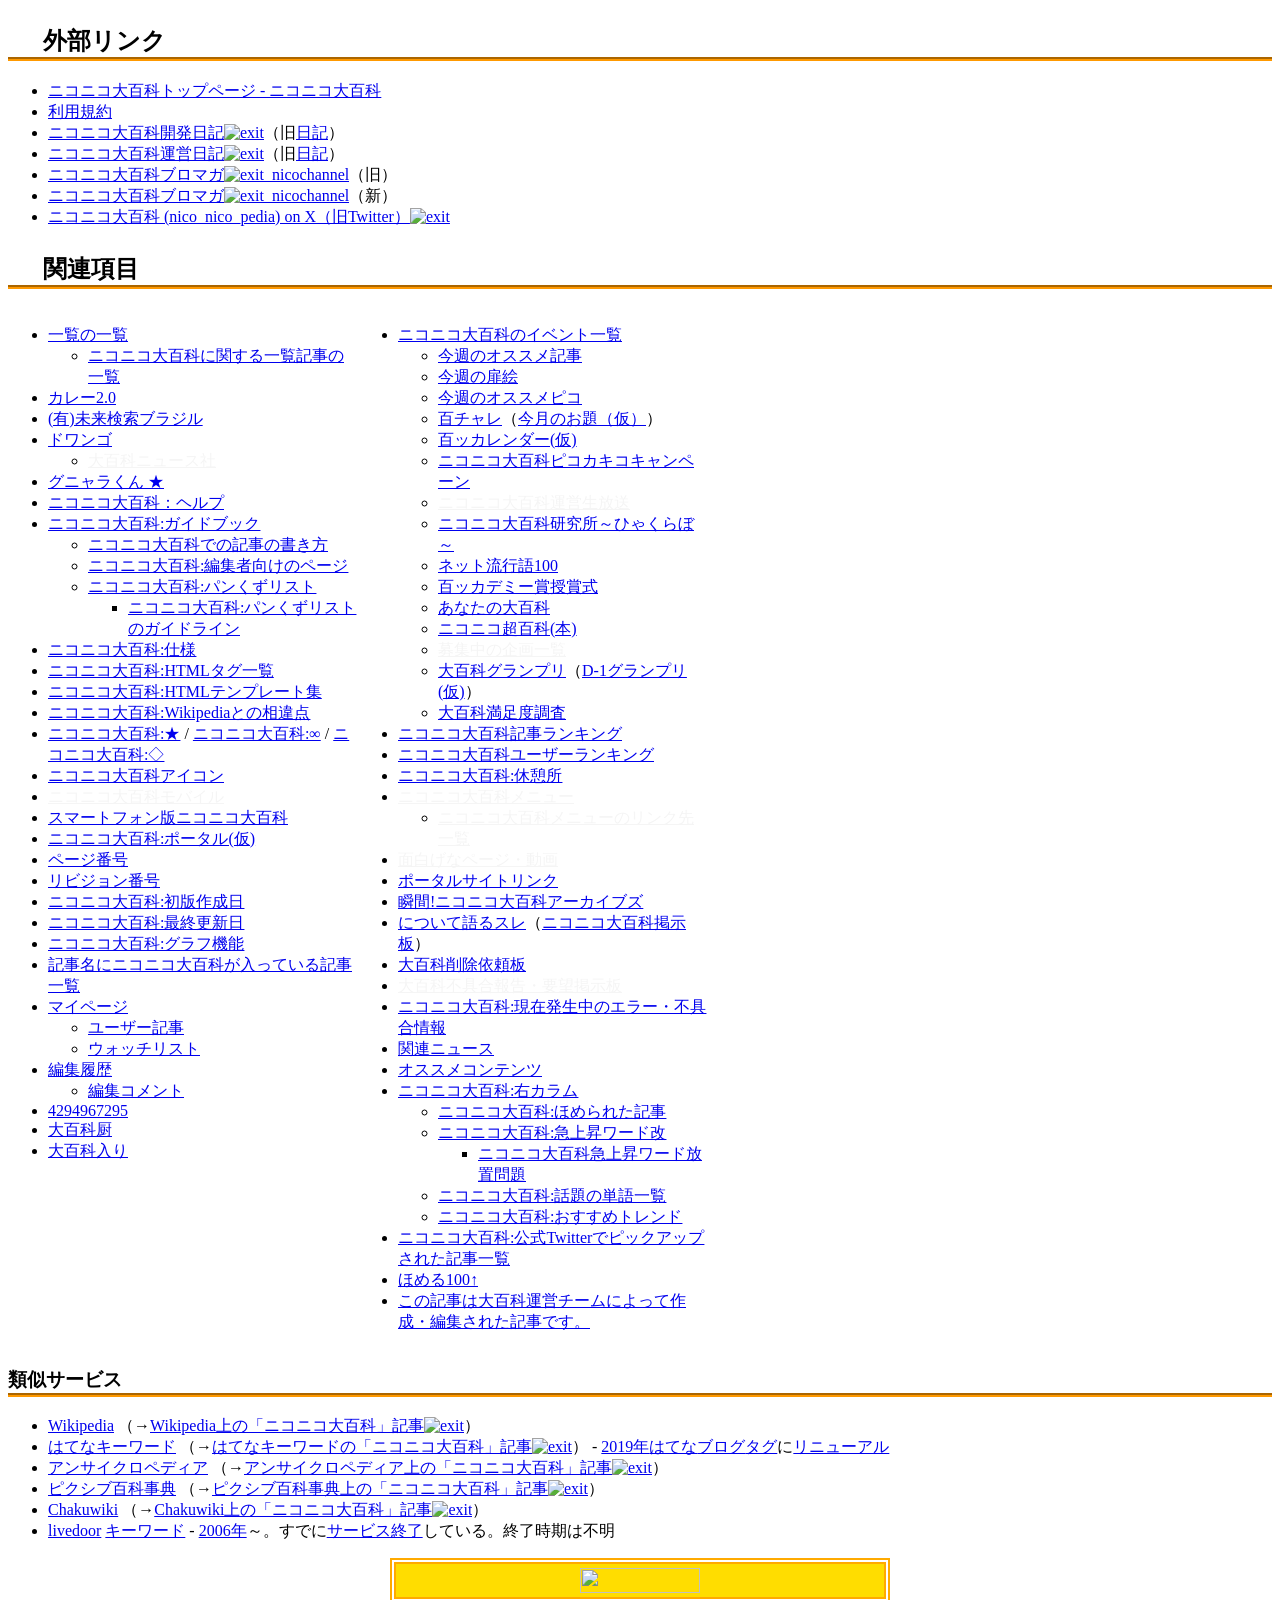
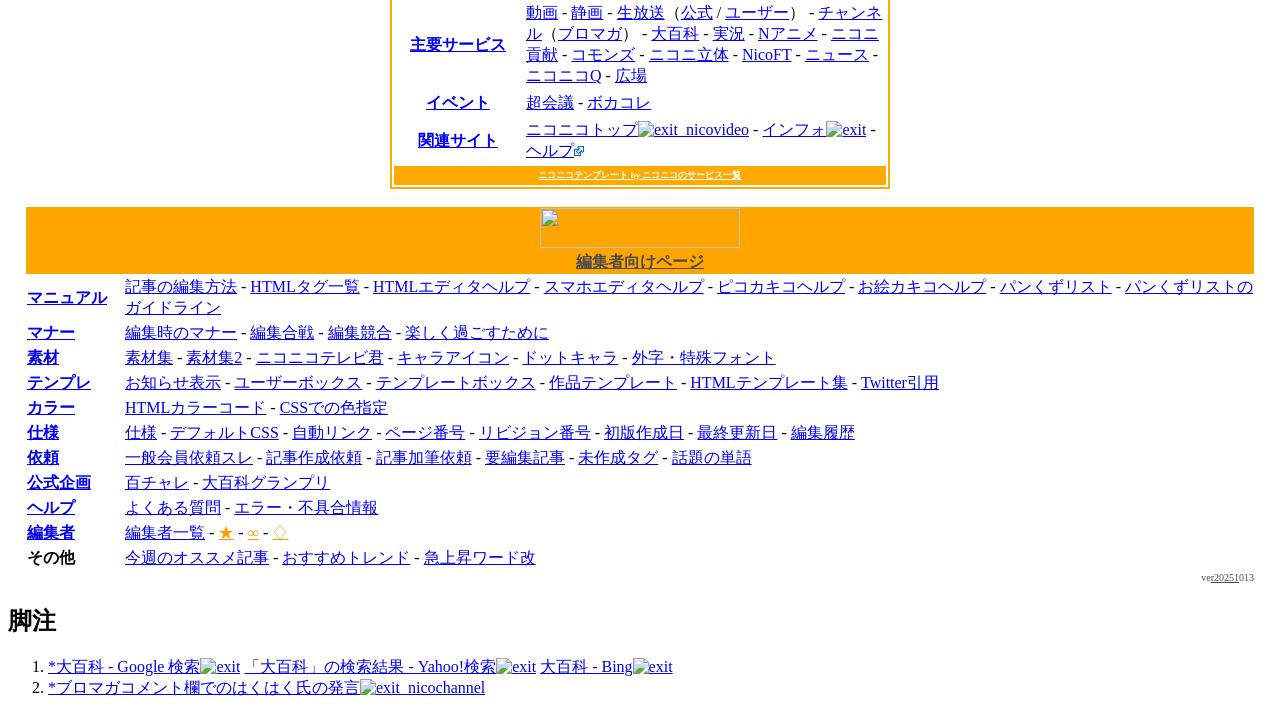
==== commit a203cd2e: "あっぷでーと Updated external link icons to use absolute URLs." ====
--- a/index.html
+++ b/index.html
@@ -31,24 +31,21 @@
 <link id="jqplotcss" rel="stylesheet" type="text/css" href="" >
 <link rel="search" type="application/opensearchdescription+xml" title="ニコニコ大百科" href="/opensearch.xml">
 
-</head>
-
-      
 <!--　追加CSS　-->
 <style>/**現行の外部リンクアイコンextの掲出をdisplaynoneで強制的に無効化**/
-.article a:not(.a-banner_space-bottom a, .a-nicoad_supporter a, .a-bottomMenu a, .a-list_articleInfo a, .st-box_contents a, .a-relatedContents a, .a-infoArea_buttons a)[href^="http"] > img[src*="/img/ext"],
-.bbs_resbody_inner a[href^="http"] > img[src*="/img/ext"],
-[id^="embed_res_form_"] .st-bbs_resbody a[href="http"] > img[src*="/img/ext"],
-span.article a[href^="http"] > img[src*="/img/ext"] {
+.article a:not(.a-banner_space-bottom a, .a-nicoad_supporter a, .a-bottomMenu a, .a-list_articleInfo a, .st-box_contents a, .a-relatedContents a, .a-infoArea_buttons a)[href*="http"] > img[src*="/img/ext"],
+.bbs_resbody_inner a[href*="http"] > img[src*="/img/ext"],
+[id^="embed_res_form_"] .st-bbs_resbody a[href*="http"] > img[src*="/img/ext"],
+span.article a[href*="http"] > img[src*="/img/ext"] {
     display: none;
 }
 
 /** 全体外部アイコン付与 **/
-.article a:not(.a-banner_space-bottom a, .a-nicoad_supporter a, .a-bottomMenu a, .a-list_articleInfo a, .st-box_contents a, .a-relatedContents a, .a-infoArea_buttons a, [class="dic"])[href^="http"]::after,
-.bbs_resbody_inner a:not([class="dic"])[href^="http"]::after,
-[id^="embed_res_form_"] .st-bbs_resbody a:not([class="dic"])[href^="http"]::after,
-span.article a:not([class="dic"])[href^="http"]::after {
-    content: url(/img/ext.webp);
+.article a:not(.a-banner_space-bottom a, .a-nicoad_supporter a, .a-bottomMenu a, .a-list_articleInfo a, .st-box_contents a, .a-relatedContents a, .a-infoArea_buttons a, [class="dic"])[href*="http"]::after,
+.bbs_resbody_inner a:not([class="dic"])[href*="http"]::after,
+[id^="embed_res_form_"] .st-bbs_resbody a:not([class="dic"])[href*="http"]::after,
+span.article a:not([class="dic"])[href*="http"]::after {
+    content: url(https://raw.githubusercontent.com/gimmickgang/external-link-sample/refs/heads/main/img/ext.webp);
     display: inline-block;
     background-size: contain;
     vertical-align: baseline;
@@ -63,7 +60,7 @@
 .bbs_resbody_inner a:not([class="dic"])[href*="www.nicovideo.jp/"]::after,
 [id^="embed_res_form_"] .st-bbs_resbody a:not([class="dic"])[href*="www.nicovideo.jp/"]::after,
 span.article a:not([class="dic"])[href*="www.nicovideo.jp/"]::after {
-    content: url(/img/ext_nico.webp);
+    content: url(https://raw.githubusercontent.com/gimmickgang/external-link-sample/refs/heads/main/img/ext_nico.webp);
 }
 
 /** マイリスト外部アイコン付与 **/
@@ -71,7 +68,7 @@
 .bbs_resbody_inner a:not([class="dic"])[href*="www.nicovideo.jp/mylist/"]::after,
 [id^="embed_res_form_"] .st-bbs_resbody a:not([class="dic"])[href*="www.nicovideo.jp/mylist/"]::after,
 span.article a:not([class="dic"])[href*="www.nicovideo.jp/mylist/"]::after {
-    content: url(/img/ext_list.webp);
+    content: url(https://raw.githubusercontent.com/gimmickgang/external-link-sample/refs/heads/main/img/ext_list.webp);
 }
 
 /** ニコニコ生放送外部アイコン付与 **/
@@ -79,7 +76,7 @@
 .bbs_resbody_inner a:not([class="dic"])[href*="live.nicovideo.jp/"]::after,
 [id^="embed_res_form_"] .st-bbs_resbody a:not([class="dic"])[href*="live.nicovideo.jp/"]::after,
 span.article a:not([class="dic"])[href*="live.nicovideo.jp/"]::after {
-    content: url(/img/ext_nl.webp);
+    content: url(https://raw.githubusercontent.com/gimmickgang/external-link-sample/refs/heads/main/img/ext_nl.webp);
 }
 
 /** ニコニコチャンネル外部アイコン付与 **/
@@ -87,7 +84,7 @@
 .bbs_resbody_inner a:not([class="dic"])[href*="ch.nicovideo.jp/"]::after,
 [id^="embed_res_form_"] .st-bbs_resbody a:not([class="dic"])[href*="ch.nicovideo.jp/"]::after,
 span.article a:not([class="dic"])[href*="ch.nicovideo.jp/"]::after {
-    content: url(/img/ext_ch.webp);
+    content: url(https://raw.githubusercontent.com/gimmickgang/external-link-sample/refs/heads/main/img/ext_ch.webp);
 }
 
 /** ニコニココモンズ外部アイコン付与 **/
@@ -95,7 +92,7 @@
 .bbs_resbody_inner a:not([class="dic"])[href*="commons.nicovideo.jp/"]::after,
 [id^="embed_res_form_"] .st-bbs_resbody a:not([class="dic"])[href*="commons.nicovideo.jp/"]::after,
 span.article a:not([class="dic"])[href*="commons.nicovideo.jp/"]::after {
-    content: url(/img/ext_commons.webp);
+    content: url(https://raw.githubusercontent.com/gimmickgang/external-link-sample/refs/heads/main/img/ext_commons.webp);
 }
 
 /** ニコニコニュース外部アイコン付与 **/
@@ -103,7 +100,7 @@
 .bbs_resbody_inner a:not([class="dic"])[href*="news.nicovideo.jp/"]::after,
 [id^="embed_res_form_"] .st-bbs_resbody a:not([class="dic"])[href*="news.nicovideo.jp/"]::after,
 span.article a:not([class="dic"])[href*="news.nicovideo.jp/"]::after {
-    content: url(/img/ext_news.webp);
+    content: url(https://raw.githubusercontent.com/gimmickgang/external-link-sample/refs/heads/main/img/ext_news.webp);
 }
 
 /** 廃止サービス外部リンクアイコン　ここから **/
@@ -112,7 +109,7 @@
 .bbs_resbody_inner a:not([class="dic"])[href*="app.nicovideo.jp"]::after,
 [id^="embed_res_form_"] .st-bbs_resbody a:not([class="dic"])[href*="app.nicovideo.jp"]::after,
 span.article a:not([class="dic"])[href*="app.nicovideo.jp"]::after {
-    content: url(/img/ext_napp.webp);
+    content: url(https://raw.githubusercontent.com/gimmickgang/external-link-sample/refs/heads/main/img/ext_napp.webp);
 }
 
 /** ニコニコ実況外部アイコン付与 **/
@@ -120,7 +117,7 @@
 .bbs_resbody_inner a:not([class="dic"])[href*="jk.nicovideo.jp"]::after,
 [id^="embed_res_form_"] .st-bbs_resbody a:not([class="dic"])[href*="jk.nicovideo.jp"]::after,
 span.article a:not([class="dic"])[href*="jk.nicovideo.jp"]::after {
-    content: url(/img/ext_jk.webp);
+    content: url(https://raw.githubusercontent.com/gimmickgang/external-link-sample/refs/heads/main/img/ext_jk.webp);
 }
 
 /** ニコニコ市場外部アイコン付与 **/
@@ -128,7 +125,7 @@
 .bbs_resbody_inner a:not([class="dic"])[href*="ichiba.nicovideo.jp"]::after,
 [id^="embed_res_form_"] .st-bbs_resbody a:not([class="dic"])[href*="ichiba.nicovideo.jp"]::after,
 span.article a:not([class="dic"])[href*="ichiba.nicovideo.jp"]::after {
-    content: url(/img/ext_ichiba.webp);
+    content: url(https://raw.githubusercontent.com/gimmickgang/external-link-sample/refs/heads/main/img/ext_ichiba.webp);
 }
 
 /** ニコニコ直販外部アイコン付与 **/
@@ -136,7 +133,7 @@
 .bbs_resbody_inner a:not([class="dic"])[href*="chokuhan.nicovideo.jp"]::after,
 [id^="embed_res_form_"] .st-bbs_resbody a:not([class="dic"])[href*="chokuhan.nicovideo.jp"]::after,
 span.article a:not([class="dic"])[href*="chokuhan.nicovideo.jp"]::after {
-    content: url(/img/ext_chokuhan.webp);
+    content: url(https://raw.githubusercontent.com/gimmickgang/external-link-sample/refs/heads/main/img/ext_chokuhan.webp);
 }
 
 /** ニコニコミュニティ外部アイコン付与 **/
@@ -144,7 +141,7 @@
 .bbs_resbody_inner a:not([class="dic"])[href*="com.nicovideo.jp"]::after,
 [id^="embed_res_form_"] .st-bbs_resbody a:not([class="dic"])[href*="com.nicovideo.jp"]::after,
 span.article a:not([class="dic"])[href*="com.nicovideo.jp"]::after {
-    content: url(/img/ext_community.webp);
+    content: url(https://raw.githubusercontent.com/gimmickgang/external-link-sample/refs/heads/main/img/ext_community.webp);
 }
 /** 廃止サービス外部リンクアイコン　ここまで **/
 
@@ -168,6 +165,8 @@
 }
 </style>
 
+
+</head>
       
 <body id="basebody">
   <div id="container">
@@ -183,11 +182,11 @@
 </li>
 <li><a title="利用規約" href="/d/html/tos/" class="dic">利用規約</a>
 </li>
-<li><a href="http://d.hatena.ne.jp/nicodic/" target="_blank" rel="nofollow">ニコニコ大百科開発日記<img src="/img/ext.webp" class="link-icon" alt="exit"></a>（旧<a class="auto" href="/a/%E6%97%A5%E8%A8%98">日記</a>）</li>
-<li><a href="http://blog.livedoor.jp/nico_nico_pedia/" target="_blank" rel="nofollow">ニコニコ大百科運営日記<img src="/img/ext.webp" class="link-icon" alt="exit"></a>（旧<a class="auto" href="/a/%E6%97%A5%E8%A8%98">日記</a>）</li>
-<li><a href="https://ch.nicovideo.jp/pedia" target="_blank">ニコニコ大百科ブロマガ<img src="/img/ext_ch.webp" class="link-icon" alt="exit_nicochannel"></a>（旧）</li>
-<li><a href="https://ch.nicovideo.jp/nico-nico-pedia/blomaga" target="_blank">ニコニコ大百科ブロマガ<img src="/img/ext_ch.webp" class="link-icon" alt="exit_nicochannel"></a>（新）</li>
-<li><a href="https://x.com/nico_nico_pedia" target="_blank" rel="nofollow">ニコニコ大百科 (nico_nico_pedia) on X（旧Twitter）<img src="/img/ext.webp" class="link-icon" alt="exit"></a>
+<li><a href="http://d.hatena.ne.jp/nicodic/" target="_blank" rel="nofollow">ニコニコ大百科開発日記<img src="https://dic.nicovideo.jp/img/ext.webp" class="link-icon" alt="exit"></a>（旧<a class="auto" href="/a/%E6%97%A5%E8%A8%98">日記</a>）</li>
+<li><a href="http://blog.livedoor.jp/nico_nico_pedia/" target="_blank" rel="nofollow">ニコニコ大百科運営日記<img src="https://dic.nicovideo.jp/img/ext.webp" class="link-icon" alt="exit"></a>（旧<a class="auto" href="/a/%E6%97%A5%E8%A8%98">日記</a>）</li>
+<li><a href="https://ch.nicovideo.jp/pedia" target="_blank">ニコニコ大百科ブロマガ<img src="https://dic.nicovideo.jp/img/ext_ch.webp" class="link-icon" alt="exit_nicochannel"></a>（旧）</li>
+<li><a href="https://ch.nicovideo.jp/nico-nico-pedia/blomaga" target="_blank">ニコニコ大百科ブロマガ<img src="https://dic.nicovideo.jp/img/ext_ch.webp" class="link-icon" alt="exit_nicochannel"></a>（新）</li>
+<li><a href="https://x.com/nico_nico_pedia" target="_blank" rel="nofollow">ニコニコ大百科 (nico_nico_pedia) on X（旧Twitter）<img src="https://dic.nicovideo.jp/img/ext.webp" class="link-icon" alt="exit"></a>
 </li>
 </ul>
 <h2 style="background-image: url('https://dic.nicovideo.jp/oekaki/22697.png'); border-bottom: #f90 4px groove; padding: 5px 0 0 35px;" id="h2-7">関連項目</h2>
@@ -316,11 +315,11 @@
 <div style="clear: both;"></div>
 <h3 style="background-image: url('https://dic.nicovideo.jp/oekaki/110523.png'); border-bottom: #f90 4px groove;">類似サービス</h3>
 <ul>
-<li><a class="auto" href="/a/wikipedia">Wikipedia</a> （→<a href="http://ja.wikipedia.org/wiki/%E3%83%8B%E3%82%B3%E3%83%8B%E3%82%B3%E5%A4%A7%E7%99%BE%E7%A7%91" target="_blank" rel="nofollow">Wikipedia上の「ニコニコ大百科」記事<img src="/img/ext.webp" class="link-icon" alt="exit"></a>）</li>
-<li><a class="auto" href="/a/%E3%81%AF%E3%81%A6%E3%81%AA%E3%82%AD%E3%83%BC%E3%83%AF%E3%83%BC%E3%83%89">はてなキーワード</a> （→<a href="http://d.hatena.ne.jp/keyword/%A5%CB%A5%B3%A5%CB%A5%B3%C2%E7%C9%B4%B2%CA" target="_blank" rel="nofollow">はてなキーワードの「ニコニコ大百科」記事<img src="/img/ext.webp" class="link-icon" alt="exit"></a>） - <a class="auto" href="/a/2019%E5%B9%B4">2019年</a><a class="auto" href="/a/%E3%81%AF%E3%81%A6%E3%81%AA">はてな</a><a class="auto" href="/a/%E3%83%96%E3%83%AD%E3%82%B0">ブログ</a><a class="auto" href="/a/%E3%82%BF%E3%82%B0">タグ</a>に<a class="auto" href="/a/%E3%83%AA%E3%83%8B%E3%83%A5%E3%83%BC%E3%82%A2%E3%83%AB">リニューアル</a></li>
-<li><a class="auto" href="/a/%E3%82%A2%E3%83%B3%E3%82%B5%E3%82%A4%E3%82%AF%E3%83%AD%E3%83%9A%E3%83%87%E3%82%A3%E3%82%A2">アンサイクロペディア</a> （→<a href="http://ja.uncyclopedia.info/wiki/%E3%83%8B%E3%82%B3%E3%83%8B%E3%82%B3%E5%A4%A7%E7%99%BE%E7%A7%91" target="_blank" rel="nofollow">アンサイクロペディア上の「ニコニコ大百科」記事<img src="/img/ext.webp" class="link-icon" alt="exit"></a>）</li>
-<li><a class="auto" href="/a/%E3%83%94%E3%82%AF%E3%82%B7%E3%83%96%E7%99%BE%E7%A7%91%E4%BA%8B%E5%85%B8">ピクシブ百科事典</a> （→<a href="http://dic.pixiv.net/a/%E3%83%8B%E3%82%B3%E3%83%8B%E3%82%B3%E5%A4%A7%E7%99%BE%E7%A7%91" target="_blank" rel="nofollow">ピクシブ百科事典上の「ニコニコ大百科」記事<img src="/img/ext.webp" class="link-icon" alt="exit"></a>）</li>
-<li><a class="auto" href="/a/chakuwiki">Chakuwiki</a> （→<a href="http://wiki.chakuriki.net/index.php/%E3%83%8B%E3%82%B3%E3%83%8B%E3%82%B3%E5%A4%A7%E7%99%BE%E7%A7%91" target="_blank" rel="nofollow">Chakuwiki上の「ニコニコ大百科」記事<img src="/img/ext.webp" class="link-icon" alt="exit"></a>）</li>
+<li><a class="auto" href="/a/wikipedia">Wikipedia</a> （→<a href="http://ja.wikipedia.org/wiki/%E3%83%8B%E3%82%B3%E3%83%8B%E3%82%B3%E5%A4%A7%E7%99%BE%E7%A7%91" target="_blank" rel="nofollow">Wikipedia上の「ニコニコ大百科」記事<img src="https://dic.nicovideo.jp/img/ext.webp" class="link-icon" alt="exit"></a>）</li>
+<li><a class="auto" href="/a/%E3%81%AF%E3%81%A6%E3%81%AA%E3%82%AD%E3%83%BC%E3%83%AF%E3%83%BC%E3%83%89">はてなキーワード</a> （→<a href="http://d.hatena.ne.jp/keyword/%A5%CB%A5%B3%A5%CB%A5%B3%C2%E7%C9%B4%B2%CA" target="_blank" rel="nofollow">はてなキーワードの「ニコニコ大百科」記事<img src="https://dic.nicovideo.jp/img/ext.webp" class="link-icon" alt="exit"></a>） - <a class="auto" href="/a/2019%E5%B9%B4">2019年</a><a class="auto" href="/a/%E3%81%AF%E3%81%A6%E3%81%AA">はてな</a><a class="auto" href="/a/%E3%83%96%E3%83%AD%E3%82%B0">ブログ</a><a class="auto" href="/a/%E3%82%BF%E3%82%B0">タグ</a>に<a class="auto" href="/a/%E3%83%AA%E3%83%8B%E3%83%A5%E3%83%BC%E3%82%A2%E3%83%AB">リニューアル</a></li>
+<li><a class="auto" href="/a/%E3%82%A2%E3%83%B3%E3%82%B5%E3%82%A4%E3%82%AF%E3%83%AD%E3%83%9A%E3%83%87%E3%82%A3%E3%82%A2">アンサイクロペディア</a> （→<a href="http://ja.uncyclopedia.info/wiki/%E3%83%8B%E3%82%B3%E3%83%8B%E3%82%B3%E5%A4%A7%E7%99%BE%E7%A7%91" target="_blank" rel="nofollow">アンサイクロペディア上の「ニコニコ大百科」記事<img src="https://dic.nicovideo.jp/img/ext.webp" class="link-icon" alt="exit"></a>）</li>
+<li><a class="auto" href="/a/%E3%83%94%E3%82%AF%E3%82%B7%E3%83%96%E7%99%BE%E7%A7%91%E4%BA%8B%E5%85%B8">ピクシブ百科事典</a> （→<a href="http://dic.pixiv.net/a/%E3%83%8B%E3%82%B3%E3%83%8B%E3%82%B3%E5%A4%A7%E7%99%BE%E7%A7%91" target="_blank" rel="nofollow">ピクシブ百科事典上の「ニコニコ大百科」記事<img src="https://dic.nicovideo.jp/img/ext.webp" class="link-icon" alt="exit"></a>）</li>
+<li><a class="auto" href="/a/chakuwiki">Chakuwiki</a> （→<a href="http://wiki.chakuriki.net/index.php/%E3%83%8B%E3%82%B3%E3%83%8B%E3%82%B3%E5%A4%A7%E7%99%BE%E7%A7%91" target="_blank" rel="nofollow">Chakuwiki上の「ニコニコ大百科」記事<img src="https://dic.nicovideo.jp/img/ext.webp" class="link-icon" alt="exit"></a>）</li>
 <li><a class="auto" href="/a/livedoor">livedoor</a> <a class="auto" href="/a/%E3%82%AD%E3%83%BC%E3%83%AF%E3%83%BC%E3%83%89">キーワード</a> - <a class="auto" href="/a/2006%E5%B9%B4">2006年</a>～。すでに<a class="auto" href="/a/%E3%82%B5%E3%83%BC%E3%83%93%E3%82%B9%E7%B5%82%E4%BA%86">サービス終了</a>している。終了時期は不明</li>
 </ul>
 <!-- ↓ニコニコテンプレート-->
@@ -350,7 +349,7 @@
 <tr>
 <th style="border: 1px solid #fff; vertical-align: middle;"><a href="/id/392588" class="dic">関連サイト</a>
 </th>
-<td style="border: 1px solid #fff; text-align: left;"><a href="https://www.nicovideo.jp/?nicopedia_from=nicopedia_article_body_pc&amp;nicopedia_article_id=1" target="_blank">ニコニコトップ<img src="/img/ext_nico.webp" class="link-icon" alt="exit_nicovideo"></a> - <a href="http://blog.nicovideo.jp/niconews/" target="_blank">インフォ<img src="/img/ext.webp" class="link-icon" alt="exit"></a> - <a href="https://qa.nicovideo.jp/" target="_blank">ヘルプ<img src="/img/ext.webp" class="link-icon" alt="exit"></a>
+<td style="border: 1px solid #fff; text-align: left;"><a href="https://www.nicovideo.jp/?nicopedia_from=nicopedia_article_body_pc&amp;nicopedia_article_id=1" target="_blank">ニコニコトップ<img src="https://dic.nicovideo.jp/img/ext_nico.webp" class="link-icon" alt="exit_nicovideo"></a> - <a href="http://blog.nicovideo.jp/niconews/" target="_blank">インフォ<img src="https://dic.nicovideo.jp/img/ext.webp" class="link-icon" alt="exit"></a> - <a href="https://qa.nicovideo.jp/" target="_blank">ヘルプ<img src="/img/ext.webp" class="link-icon" alt="exit"></a>
 </td>
 </tr>
 </tbody>
@@ -434,7 +433,7 @@
 <td colspan="2" style="border: 0; padding: 0; color: #4c4c4c; font-size: 10px; text-align: right;"><span style="display: none;"><a class="auto" href="/a/%E7%B7%A8%E9%9B%86%E8%80%85" style="color: #4c4c4c;">編集者</a>向け<a class="auto" href="/a/%E3%83%9A%E3%83%BC%E3%82%B8" style="color: #4c4c4c;">ページ</a><a class="auto" href="/a/%E3%83%86%E3%83%B3%E3%83%97%E3%83%AC%E3%83%BC%E3%83%88" style="color: #4c4c4c;">テンプレート</a></span>ve<a class="auto" href="/a/r20" style="color: #4c4c4c;">r20</a><a class="auto" href="/a/251" style="color: #4c4c4c;">251</a>013</td>
 </tr>
 </tfoot>
-</table><h2 id="h2-8">脚注</h2><ol><li><a id="fn-1" href="#cite-1" class="dic">*</a><a href="http://www.google.co.jp/search?q=%E5%A4%A7%E7%99%BE%E7%A7%91&amp;ie=utf-8&amp;oe=utf-8&amp;aq=t&amp;rls=org.mozilla:ja:official&amp;hl=ja&amp;client=firefox-a" target="_blank" rel="nofollow">大百科 - Google 検索<img src="/img/ext.webp" class="link-icon" alt="exit"></a> <a href="http://search.yahoo.co.jp/search?p=%E5%A4%A7%E7%99%BE%E7%A7%91&amp;ei=UTF-8&amp;fr=mozff" target="_blank" rel="nofollow">「大百科」の検索結果 - Yahoo!検索<img src="/img/ext.webp" class="link-icon" alt="exit"></a> <a href="http://www.bing.com/search?q=%E5%A4%A7%E7%99%BE%E7%A7%91&amp;go=&amp;form=QBRE&amp;filt=all&amp;qs=n&amp;sk=" target="_blank" rel="nofollow">大百科 - Bing<img src="/img/ext.webp" class="link-icon" alt="exit"></a></li><li><a id="fn-2" href="#cite-2" class="dic">*</a><a href="https://ch.nicovideo.jp/pedia/blomaga/ar232442" target="_blank">ブロマガコメント欄でのはくはく氏の発言<img src="/img/ext_ch.webp" class="link-icon" alt="exit_nicochannel"></a></li></ol>
+</table><h2 id="h2-8">脚注</h2><ol><li><a id="fn-1" href="#cite-1" class="dic">*</a><a href="http://www.google.co.jp/search?q=%E5%A4%A7%E7%99%BE%E7%A7%91&amp;ie=utf-8&amp;oe=utf-8&amp;aq=t&amp;rls=org.mozilla:ja:official&amp;hl=ja&amp;client=firefox-a" target="_blank" rel="nofollow">大百科 - Google 検索<img src="https://dic.nicovideo.jp/img/ext.webp" class="link-icon" alt="exit"></a> <a href="http://search.yahoo.co.jp/search?p=%E5%A4%A7%E7%99%BE%E7%A7%91&amp;ei=UTF-8&amp;fr=mozff" target="_blank" rel="nofollow">「大百科」の検索結果 - Yahoo!検索<img src="https://dic.nicovideo.jp/img/ext.webp" class="link-icon" alt="exit"></a> <a href="http://www.bing.com/search?q=%E5%A4%A7%E7%99%BE%E7%A7%91&amp;go=&amp;form=QBRE&amp;filt=all&amp;qs=n&amp;sk=" target="_blank" rel="nofollow">大百科 - Bing<img src="https://dic.nicovideo.jp/img/ext.webp" class="link-icon" alt="exit"></a></li><li><a id="fn-2" href="#cite-2" class="dic">*</a><a href="https://ch.nicovideo.jp/pedia/blomaga/ar232442" target="_blank">ブロマガコメント欄でのはくはく氏の発言<img src="https://dic.nicovideo.jp/img/ext_ch.webp" class="link-icon" alt="exit_nicochannel"></a></li></ol>
 <!-- ↑ニコニコ大百科：編集者向けページテンプレート -->
 
             <!--  内容ここまで -->
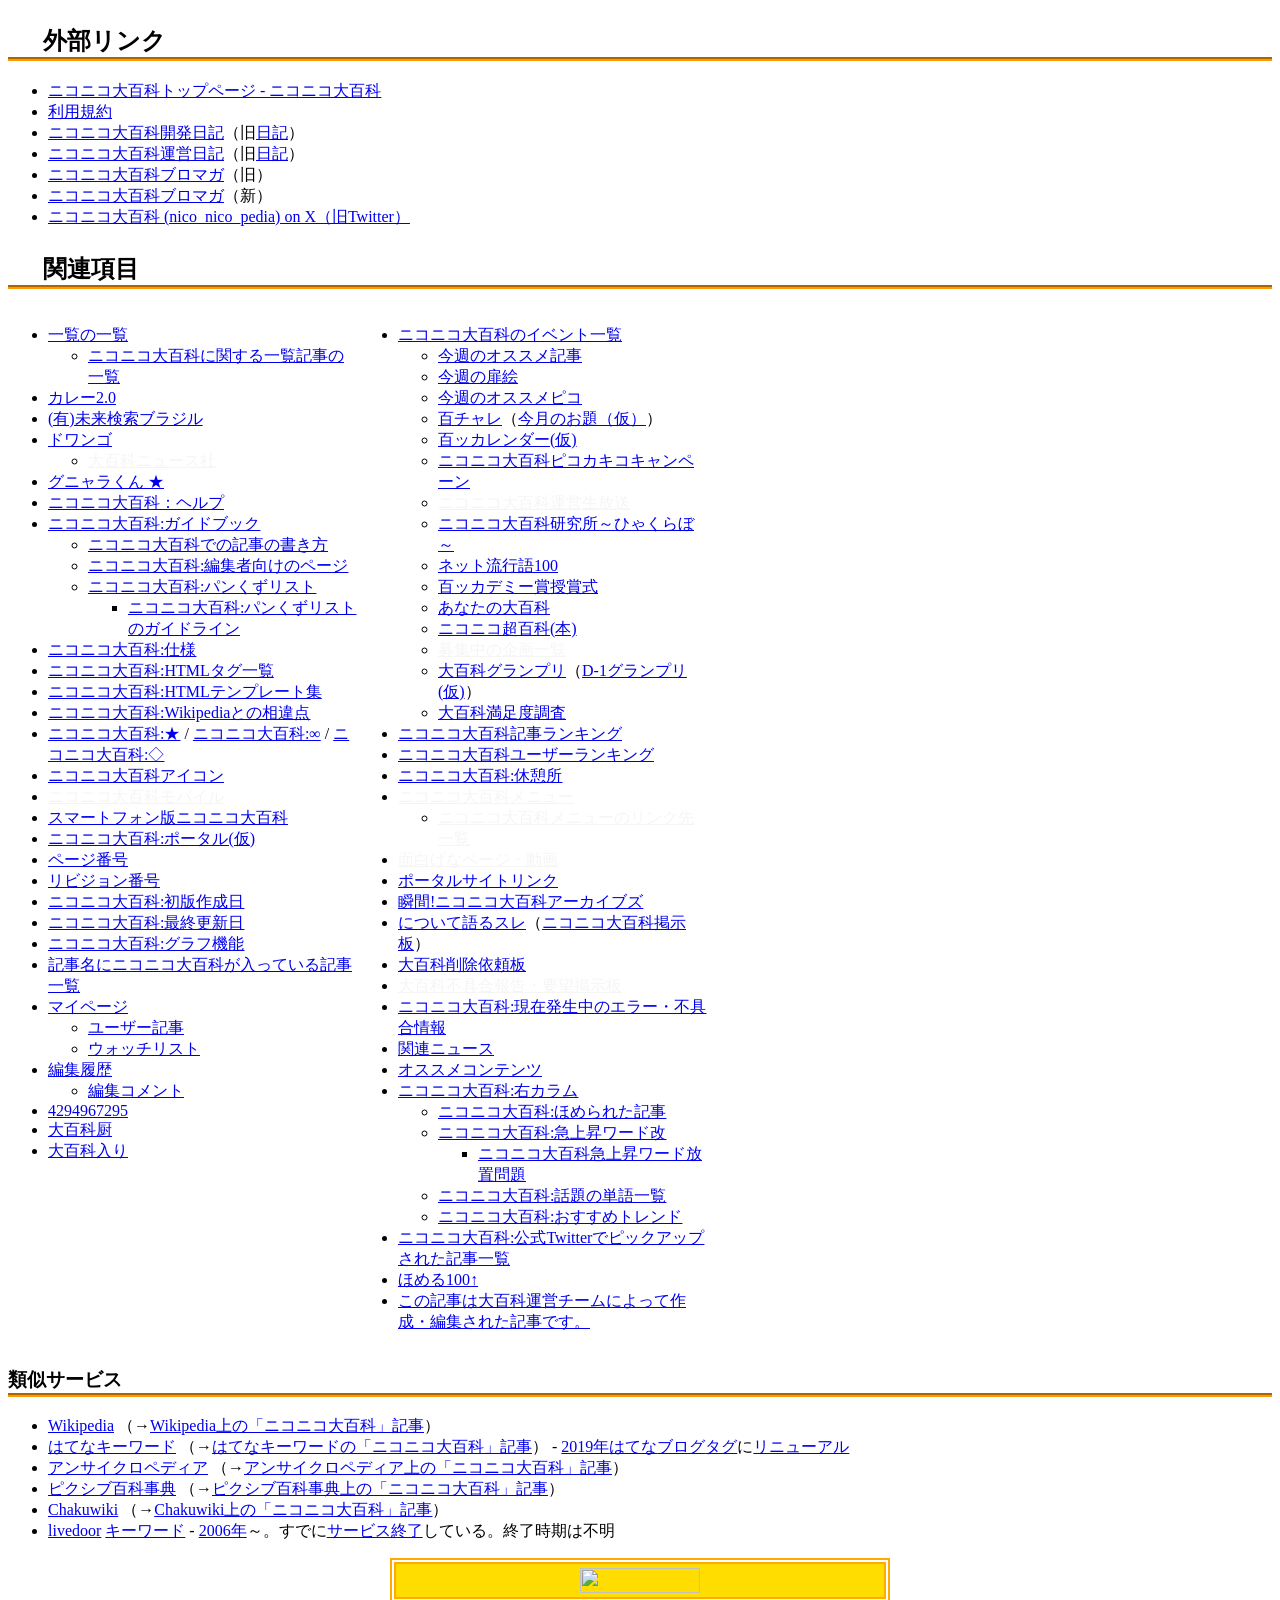
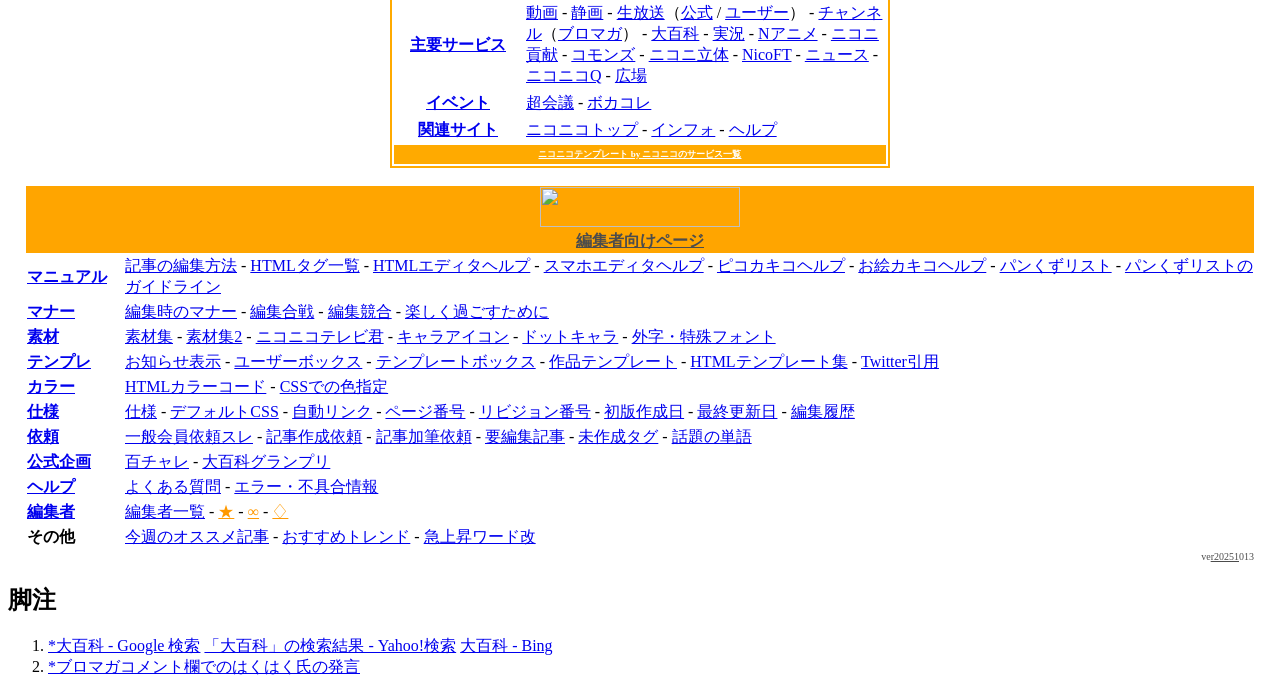
==== commit df970def: "りばーと" ====
--- a/index.html
+++ b/index.html
@@ -31,142 +31,103 @@
 <link id="jqplotcss" rel="stylesheet" type="text/css" href="" >
 <link rel="search" type="application/opensearchdescription+xml" title="ニコニコ大百科" href="/opensearch.xml">
 
+</head>
+
+      
 <!--　追加CSS　-->
 <style>/**現行の外部リンクアイコンextの掲出をdisplaynoneで強制的に無効化**/
-.article a:not(.a-banner_space-bottom a, .a-nicoad_supporter a, .a-bottomMenu a, .a-list_articleInfo a, .st-box_contents a, .a-relatedContents a, .a-infoArea_buttons a)[href*="http"] > img[src*="/img/ext"],
-.bbs_resbody_inner a[href*="http"] > img[src*="/img/ext"],
-[id^="embed_res_form_"] .st-bbs_resbody a[href*="http"] > img[src*="/img/ext"],
-span.article a[href*="http"] > img[src*="/img/ext"] {
-    display: none;
+.article a:not(.a-banner_space-bottom a, .a-nicoad_supporter a, .a-bottomMenu a, .a-list_articleInfo a, .st-box_contents a, .a-relatedContents a, .a-infoArea_buttons a)[href^="http"] > img[src="/img/ext.webp"],
+.bbs_resbody_inner a[href^="http"] > img[src="/img/ext.webp"],
+span.article a[href^="http"] > img[src="/img/ext.webp"],
+.article a:not(.a-banner_space-bottom a, .a-nicoad_supporter a, .a-bottomMenu a, .a-list_articleInfo a, .st-box_contents a, .a-relatedContents a, .a-infoArea_buttons a)[href^="https://www.nicovideo.jp/"] > img[src="/img/ext_nico.webp"],
+.bbs_resbody_inner a[href^="https://www.nicovideo.jp/"] > img[src="/img/ext_nico.webp"],
+span.article a[href^="https://www.nicovideo.jp/"] > img[src="/img/ext_nico.webp"],
+.article a:not(.a-banner_space-bottom a, .a-nicoad_supporter a, .a-bottomMenu a, .a-list_articleInfo a, .st-box_contents a, .a-relatedContents a, .a-infoArea_buttons a)[href^="https://www.nicovideo.jp/mylist/"] > img[src="/img/ext_list.webp"],
+.bbs_resbody_inner a[href^="https://www.nicovideo.jp/mylist/"] > img[src="/img/ext_list.webp"],
+span.article a[href^="https://www.nicovideo.jp/mylist/"] > img[src="/img/ext_list.webp"],
+.article a:not(.a-banner_space-bottom a, .a-nicoad_supporter a, .a-bottomMenu a, .a-list_articleInfo a, .st-box_contents a, .a-relatedContents a, .a-infoArea_buttons a)[href^="https://live.nicovideo.jp/"] > img[src="/img/ext_nl.webp"],
+.bbs_resbody_inner a[href^="https://live.nicovideo.jp/"] > img[src="/img/ext_nl.webp"],
+span.article a[href^="https://live.nicovideo.jp/"] > img[src="/img/ext_nl.webp"],
+.article a:not(.a-banner_space-bottom a, .a-nicoad_supporter a, .a-bottomMenu a, .a-list_articleInfo a, .st-box_contents a, .a-relatedContents a, .a-infoArea_buttons a)[href^="https://ch.nicovideo.jp/"] > img[src="/img/ext_ch.webp"],
+.bbs_resbody_inner a[href^="https://ch.nicovideo.jp/"] > img[src="/img/ext_ch.webp"],
+span.article a[href^="https://ch.nicovideo.jp/"] > img[src="/img/ext_ch.webp"],
+.article a:not(.a-banner_space-bottom a, .a-nicoad_supporter a, .a-bottomMenu a, .a-list_articleInfo a, .st-box_contents a, .a-relatedContents a, .a-infoArea_buttons a)[href^="https://commons.nicovideo.jp/"] > img[src="/img/ext_commons.webp"],
+.bbs_resbody_inner a[href^="https://commons.nicovideo.jp/"] > img[src="/img/ext_commons.webp"],
+span.article a[href^="https://commons.nicovideo.jp/"] > img[src="/img/ext_commons.webp"],
+.article a:not(.a-banner_space-bottom a, .a-nicoad_supporter a, .a-bottomMenu a, .a-list_articleInfo a, .st-box_contents a, .a-relatedContents a, .a-infoArea_buttons a)[href^="https://news.nicovideo.jp/"] > img[src="/img/ext_news.webp"],
+.bbs_resbody_inner a[href^="https://news.nicovideo.jp/"] > img[src="/img/ext_news.webp"],
+span.article a[href^="https://news.nicovideo.jp/"] > img[src="/img/ext_news.webp"] {
+    display: none;
 }
 
 /** 全体外部アイコン付与 **/
-.article a:not(.a-banner_space-bottom a, .a-nicoad_supporter a, .a-bottomMenu a, .a-list_articleInfo a, .st-box_contents a, .a-relatedContents a, .a-infoArea_buttons a, [class="dic"])[href*="http"]::after,
-.bbs_resbody_inner a:not([class="dic"])[href*="http"]::after,
-[id^="embed_res_form_"] .st-bbs_resbody a:not([class="dic"])[href*="http"]::after,
-span.article a:not([class="dic"])[href*="http"]::after {
-    content: url(https://raw.githubusercontent.com/gimmickgang/external-link-sample/refs/heads/main/img/ext.webp);
-    display: inline-block;
-    background-size: contain;
-    vertical-align: baseline;
-    width: 10px;
-    height: 10px;
-    text-indent: 0;
+.article a:not(.a-banner_space-bottom a, .a-nicoad_supporter a, .a-bottomMenu a, .a-list_articleInfo a, .st-box_contents a, .a-relatedContents a, .a-infoArea_buttons a)[href^="http"]::after,
+.bbs_resbody_inner a[href^="http"]::after,
+span.article a[href^="http"]::after {
+    content: url(https://raw.githubusercontent.com/gimmickgang/external-link-sample/refs/heads/main/img/ext.webp);
+    display: inline-block;
+    background-size: contain;
+    vertical-align: middle;
 }
 
 
 /** ニコニコ動画外部アイコン付与 **/
-.article a:not(.a-banner_space-bottom a, .a-nicoad_supporter a, .a-bottomMenu a, .a-list_articleInfo a, .st-box_contents a, .a-relatedContents a, .a-infoArea_buttons a, [class="dic"])[href*="www.nicovideo.jp/"]::after,
-.bbs_resbody_inner a:not([class="dic"])[href*="www.nicovideo.jp/"]::after,
-[id^="embed_res_form_"] .st-bbs_resbody a:not([class="dic"])[href*="www.nicovideo.jp/"]::after,
-span.article a:not([class="dic"])[href*="www.nicovideo.jp/"]::after {
-    content: url(https://raw.githubusercontent.com/gimmickgang/external-link-sample/refs/heads/main/img/ext_nico.webp);
+.article a:not(.a-banner_space-bottom a, .a-nicoad_supporter a, .a-bottomMenu a, .a-list_articleInfo a, .st-box_contents a, .a-relatedContents a, .a-infoArea_buttons a)[href*="www.nicovideo.jp/"]::after,
+.bbs_resbody_inner a[href*="www.nicovideo.jp/"]::after,
+span.article a[href*="www.nicovideo.jp/"]::after {
+    content: url(https://raw.githubusercontent.com/gimmickgang/external-link-sample/refs/heads/main/img/ext_nico.webp);
 }
 
 /** マイリスト外部アイコン付与 **/
-.article a:not(.a-banner_space-bottom a, .a-nicoad_supporter a, .a-bottomMenu a, .a-list_articleInfo a, .st-box_contents a, .a-relatedContents a, .a-infoArea_buttons a, [class="dic"])[href*="www.nicovideo.jp/mylist/"]::after,
-.bbs_resbody_inner a:not([class="dic"])[href*="www.nicovideo.jp/mylist/"]::after,
-[id^="embed_res_form_"] .st-bbs_resbody a:not([class="dic"])[href*="www.nicovideo.jp/mylist/"]::after,
-span.article a:not([class="dic"])[href*="www.nicovideo.jp/mylist/"]::after {
-    content: url(https://raw.githubusercontent.com/gimmickgang/external-link-sample/refs/heads/main/img/ext_list.webp);
+.article a:not(.a-banner_space-bottom a, .a-nicoad_supporter a, .a-bottomMenu a, .a-list_articleInfo a, .st-box_contents a, .a-relatedContents a, .a-infoArea_buttons a)[href*="www.nicovideo.jp/mylist/"]::after,
+.bbs_resbody_inner a[href*="www.nicovideo.jp/mylist/"]::after,
+span.article a[href*="www.nicovideo.jp/mylist/"]::after {
+    content: url(https://raw.githubusercontent.com/gimmickgang/external-link-sample/refs/heads/main/img/ext_list.webp);
 }
 
 /** ニコニコ生放送外部アイコン付与 **/
-.article a:not(.a-banner_space-bottom a, .a-nicoad_supporter a, .a-bottomMenu a, .a-list_articleInfo a, .st-box_contents a, .a-relatedContents a, .a-infoArea_buttons a, [class="dic"])[href*="live.nicovideo.jp/"]::after,
-.bbs_resbody_inner a:not([class="dic"])[href*="live.nicovideo.jp/"]::after,
-[id^="embed_res_form_"] .st-bbs_resbody a:not([class="dic"])[href*="live.nicovideo.jp/"]::after,
-span.article a:not([class="dic"])[href*="live.nicovideo.jp/"]::after {
-    content: url(https://raw.githubusercontent.com/gimmickgang/external-link-sample/refs/heads/main/img/ext_nl.webp);
+.article a:not(.a-banner_space-bottom a, .a-nicoad_supporter a, .a-bottomMenu a, .a-list_articleInfo a, .st-box_contents a, .a-relatedContents a, .a-infoArea_buttons a)[href*="live.nicovideo.jp/"]::after,
+.bbs_resbody_inner a[href*="live.nicovideo.jp/"]::after,
+span.article a[href*="live.nicovideo.jp/"]::after {
+    content: url(https://raw.githubusercontent.com/gimmickgang/external-link-sample/refs/heads/main/img/ext_nl.webp);
 }
 
 /** ニコニコチャンネル外部アイコン付与 **/
-.article a:not(.a-banner_space-bottom a, .a-nicoad_supporter a, .a-bottomMenu a, .a-list_articleInfo a, .st-box_contents a, .a-relatedContents a, .a-infoArea_buttons a, [class="dic"])[href*="ch.nicovideo.jp/"]::after,
-.bbs_resbody_inner a:not([class="dic"])[href*="ch.nicovideo.jp/"]::after,
-[id^="embed_res_form_"] .st-bbs_resbody a:not([class="dic"])[href*="ch.nicovideo.jp/"]::after,
-span.article a:not([class="dic"])[href*="ch.nicovideo.jp/"]::after {
-    content: url(https://raw.githubusercontent.com/gimmickgang/external-link-sample/refs/heads/main/img/ext_ch.webp);
+.article a:not(.a-banner_space-bottom a, .a-nicoad_supporter a, .a-bottomMenu a, .a-list_articleInfo a, .st-box_contents a, .a-relatedContents a, .a-infoArea_buttons a)[href*="ch.nicovideo.jp/"]::after,
+.bbs_resbody_inner a[href*="ch.nicovideo.jp/"]::after,
+span.article a[href*="ch.nicovideo.jp/"]::after {
+    content: url(https://raw.githubusercontent.com/gimmickgang/external-link-sample/refs/heads/main/img/ext_ch.webp);
 }
 
 /** ニコニココモンズ外部アイコン付与 **/
-.article a:not(.a-banner_space-bottom a, .a-nicoad_supporter a, .a-bottomMenu a, .a-list_articleInfo a, .st-box_contents a, .a-relatedContents a, .a-infoArea_buttons a, [class="dic"])[href*="commons.nicovideo.jp/"]::after,
-.bbs_resbody_inner a:not([class="dic"])[href*="commons.nicovideo.jp/"]::after,
-[id^="embed_res_form_"] .st-bbs_resbody a:not([class="dic"])[href*="commons.nicovideo.jp/"]::after,
-span.article a:not([class="dic"])[href*="commons.nicovideo.jp/"]::after {
-    content: url(https://raw.githubusercontent.com/gimmickgang/external-link-sample/refs/heads/main/img/ext_commons.webp);
+.article a:not(.a-banner_space-bottom a, .a-bottomMenu a, .a-list_articleInfo a, .st-box_contents a, .a-relatedContents a, .a-infoArea_buttons a)[href*="commons.nicovideo.jp/"]::after,
+.bbs_resbody_inner a[href*="commons.nicovideo.jp/"]::after,
+span.article a[href*="commons.nicovideo.jp/"]::after {
+    content: url(https://raw.githubusercontent.com/gimmickgang/external-link-sample/refs/heads/main/img/ext_commons.webp);
 }
 
 /** ニコニコニュース外部アイコン付与 **/
-.article a:not(.a-banner_space-bottom a, .a-nicoad_supporter a, .a-bottomMenu a, .a-list_articleInfo a, .st-box_contents a, .a-relatedContents a, .a-infoArea_buttons a, [class="dic"])[href*="news.nicovideo.jp/"]::after,
-.bbs_resbody_inner a:not([class="dic"])[href*="news.nicovideo.jp/"]::after,
-[id^="embed_res_form_"] .st-bbs_resbody a:not([class="dic"])[href*="news.nicovideo.jp/"]::after,
-span.article a:not([class="dic"])[href*="news.nicovideo.jp/"]::after {
-    content: url(https://raw.githubusercontent.com/gimmickgang/external-link-sample/refs/heads/main/img/ext_news.webp);
-}
-
-/** 廃止サービス外部リンクアイコン　ここから **/
-/** ニコニコアプリ外部アイコン付与 **/
-.article a:not(.a-banner_space-bottom a, .a-nicoad_supporter a, .a-bottomMenu a, .a-list_articleInfo a, .st-box_contents a, .a-relatedContents a, .a-infoArea_buttons a, [class="dic"])[href*="app.nicovideo.jp"]::after,
-.bbs_resbody_inner a:not([class="dic"])[href*="app.nicovideo.jp"]::after,
-[id^="embed_res_form_"] .st-bbs_resbody a:not([class="dic"])[href*="app.nicovideo.jp"]::after,
-span.article a:not([class="dic"])[href*="app.nicovideo.jp"]::after {
-    content: url(https://raw.githubusercontent.com/gimmickgang/external-link-sample/refs/heads/main/img/ext_napp.webp);
-}
-
-/** ニコニコ実況外部アイコン付与 **/
-.article a:not(.a-banner_space-bottom a, .a-nicoad_supporter a, .a-bottomMenu a, .a-list_articleInfo a, .st-box_contents a, .a-relatedContents a, .a-infoArea_buttons a, [class="dic"])[href*="jk.nicovideo.jp"]::after,
-.bbs_resbody_inner a:not([class="dic"])[href*="jk.nicovideo.jp"]::after,
-[id^="embed_res_form_"] .st-bbs_resbody a:not([class="dic"])[href*="jk.nicovideo.jp"]::after,
-span.article a:not([class="dic"])[href*="jk.nicovideo.jp"]::after {
-    content: url(https://raw.githubusercontent.com/gimmickgang/external-link-sample/refs/heads/main/img/ext_jk.webp);
-}
-
-/** ニコニコ市場外部アイコン付与 **/
-.article a:not(.a-banner_space-bottom a, .a-nicoad_supporter a, .a-bottomMenu a, .a-list_articleInfo a, .st-box_contents a, .a-relatedContents a, .a-infoArea_buttons a, [class="dic"])[href*="ichiba.nicovideo.jp"]::after,
-.bbs_resbody_inner a:not([class="dic"])[href*="ichiba.nicovideo.jp"]::after,
-[id^="embed_res_form_"] .st-bbs_resbody a:not([class="dic"])[href*="ichiba.nicovideo.jp"]::after,
-span.article a:not([class="dic"])[href*="ichiba.nicovideo.jp"]::after {
-    content: url(https://raw.githubusercontent.com/gimmickgang/external-link-sample/refs/heads/main/img/ext_ichiba.webp);
-}
-
-/** ニコニコ直販外部アイコン付与 **/
-.article a:not(.a-banner_space-bottom a, .a-nicoad_supporter a, .a-bottomMenu a, .a-list_articleInfo a, .st-box_contents a, .a-relatedContents a, .a-infoArea_buttons a, [class="dic"])[href*="chokuhan.nicovideo.jp"]::after,
-.bbs_resbody_inner a:not([class="dic"])[href*="chokuhan.nicovideo.jp"]::after,
-[id^="embed_res_form_"] .st-bbs_resbody a:not([class="dic"])[href*="chokuhan.nicovideo.jp"]::after,
-span.article a:not([class="dic"])[href*="chokuhan.nicovideo.jp"]::after {
-    content: url(https://raw.githubusercontent.com/gimmickgang/external-link-sample/refs/heads/main/img/ext_chokuhan.webp);
-}
-
-/** ニコニコミュニティ外部アイコン付与 **/
-.article a:not(.a-banner_space-bottom a, .a-nicoad_supporter a, .a-bottomMenu a, .a-list_articleInfo a, .st-box_contents a, .a-relatedContents a, .a-infoArea_buttons a, [class="dic"])[href*="com.nicovideo.jp"]::after,
-.bbs_resbody_inner a:not([class="dic"])[href*="com.nicovideo.jp"]::after,
-[id^="embed_res_form_"] .st-bbs_resbody a:not([class="dic"])[href*="com.nicovideo.jp"]::after,
-span.article a:not([class="dic"])[href*="com.nicovideo.jp"]::after {
-    content: url(https://raw.githubusercontent.com/gimmickgang/external-link-sample/refs/heads/main/img/ext_community.webp);
-}
-/** 廃止サービス外部リンクアイコン　ここまで **/
-
-
-/** ニコニコ静画外部アイコン除去と付与 **/
-.article a:not(.a-banner_space-bottom a, .a-nicoad_supporter a, .a-bottomMenu a, .a-list_articleInfo a, .st-box_contents a, .a-relatedContents a, .a-infoArea_buttons a, [class="dic"])[href*="seiga.nicovideo.jp/"]::after,
-.bbs_resbody_inner a:not([class="dic"])[href*="seiga.nicovideo.jp/"]::after,
-[id^="embed_res_form_"] .st-bbs_resbody a:not([class="dic"])[href*="seiga.nicovideo.jp/"]::after,
-span.article a:not([class="dic"])[href*="seiga.nicovideo.jp/"]::after {
-    content: url(https://dic.nicovideo.jp/oekaki/494821.png);
-    /** 静画用外部リンクアイコンのwebpがないためお絵カキコにて代用 **/
-}
-.article a:not(.a-banner_space-bottom a, .a-nicoad_supporter a, .a-bottomMenu a, .a-list_articleInfo a, .st-box_contents a, .a-relatedContents a, .a-infoArea_buttons a, [class="dic"])[href*="seiga.nicovideo.jp/seiga/"]:has(> img[src*="lohas.nicoseiga.jp/thumb/"])::after {
-    content: none;
-}
+.article a:not(.a-banner_space-bottom a, .a-nicoad_supporter a, .a-bottomMenu a, .a-list_articleInfo a, .st-box_contents a, .a-relatedContents a, .a-infoArea_buttons a)[href*="news.nicovideo.jp/"]::after,
+.bbs_resbody_inner a[href*="news.nicovideo.jp/"]::after,
+span.article a[href*="news.nicovideo.jp/"]::after {
+    content: url(https://raw.githubusercontent.com/gimmickgang/external-link-sample/refs/heads/main/img/ext_news.webp);
+}
+
 
 /** 外部アイコン除去指定あり時の除外 **/
-.article a:not(.a-banner_space-bottom a, .a-nicoad_supporter a, .a-bottomMenu a, .a-list_articleInfo a, .st-box_contents a, .a-relatedContents a, .a-infoArea_buttons a, [class="dic"])[href^="http"][style*="background-image: none;"]::after,
-span.article a:not([class="dic"])[href^="http"][style*="background-image: none;"]::after {
-    content: none;
+.article a:not(.a-banner_space-bottom a, .a-nicoad_supporter a, .a-bottomMenu a, .a-list_articleInfo a, .st-box_contents a, .a-relatedContents a, .a-infoArea_buttons a)[href^="http"][style="background-image: none;"]::after, 
+span.article a[href^="http"][style="background-image: none;"]::after {
+    content: "";
+}
+
+/** ニコニコ大百科内リンク（手動リンク）の除外 **/
+.article a:not(.a-banner_space-bottom a, .a-nicoad_supporter a, .a-bottomMenu a, .a-list_articleInfo a, .st-box_contents a, .a-relatedContents a, .a-infoArea_buttons a)[href*="dic.nicovideo.jp"]::after, 
+.bbs_resbody_inner a[href*="dic.nicovideo.jp"]::after,
+span.article a[href*="dic.nicovideo.jp"]::after {
+    content: "";
 }
 </style>
 
-
-</head>
       
 <body id="basebody">
   <div id="container">
@@ -182,11 +143,11 @@
 </li>
 <li><a title="利用規約" href="/d/html/tos/" class="dic">利用規約</a>
 </li>
-<li><a href="http://d.hatena.ne.jp/nicodic/" target="_blank" rel="nofollow">ニコニコ大百科開発日記<img src="https://dic.nicovideo.jp/img/ext.webp" class="link-icon" alt="exit"></a>（旧<a class="auto" href="/a/%E6%97%A5%E8%A8%98">日記</a>）</li>
-<li><a href="http://blog.livedoor.jp/nico_nico_pedia/" target="_blank" rel="nofollow">ニコニコ大百科運営日記<img src="https://dic.nicovideo.jp/img/ext.webp" class="link-icon" alt="exit"></a>（旧<a class="auto" href="/a/%E6%97%A5%E8%A8%98">日記</a>）</li>
-<li><a href="https://ch.nicovideo.jp/pedia" target="_blank">ニコニコ大百科ブロマガ<img src="https://dic.nicovideo.jp/img/ext_ch.webp" class="link-icon" alt="exit_nicochannel"></a>（旧）</li>
-<li><a href="https://ch.nicovideo.jp/nico-nico-pedia/blomaga" target="_blank">ニコニコ大百科ブロマガ<img src="https://dic.nicovideo.jp/img/ext_ch.webp" class="link-icon" alt="exit_nicochannel"></a>（新）</li>
-<li><a href="https://x.com/nico_nico_pedia" target="_blank" rel="nofollow">ニコニコ大百科 (nico_nico_pedia) on X（旧Twitter）<img src="https://dic.nicovideo.jp/img/ext.webp" class="link-icon" alt="exit"></a>
+<li><a href="http://d.hatena.ne.jp/nicodic/" target="_blank" rel="nofollow">ニコニコ大百科開発日記<img src="/img/ext.webp" class="link-icon" alt="exit"></a>（旧<a class="auto" href="/a/%E6%97%A5%E8%A8%98">日記</a>）</li>
+<li><a href="http://blog.livedoor.jp/nico_nico_pedia/" target="_blank" rel="nofollow">ニコニコ大百科運営日記<img src="/img/ext.webp" class="link-icon" alt="exit"></a>（旧<a class="auto" href="/a/%E6%97%A5%E8%A8%98">日記</a>）</li>
+<li><a href="https://ch.nicovideo.jp/pedia" target="_blank">ニコニコ大百科ブロマガ<img src="/img/ext_ch.webp" class="link-icon" alt="exit_nicochannel"></a>（旧）</li>
+<li><a href="https://ch.nicovideo.jp/nico-nico-pedia/blomaga" target="_blank">ニコニコ大百科ブロマガ<img src="/img/ext_ch.webp" class="link-icon" alt="exit_nicochannel"></a>（新）</li>
+<li><a href="https://x.com/nico_nico_pedia" target="_blank" rel="nofollow">ニコニコ大百科 (nico_nico_pedia) on X（旧Twitter）<img src="/img/ext.webp" class="link-icon" alt="exit"></a>
 </li>
 </ul>
 <h2 style="background-image: url('https://dic.nicovideo.jp/oekaki/22697.png'); border-bottom: #f90 4px groove; padding: 5px 0 0 35px;" id="h2-7">関連項目</h2>
@@ -315,11 +276,11 @@
 <div style="clear: both;"></div>
 <h3 style="background-image: url('https://dic.nicovideo.jp/oekaki/110523.png'); border-bottom: #f90 4px groove;">類似サービス</h3>
 <ul>
-<li><a class="auto" href="/a/wikipedia">Wikipedia</a> （→<a href="http://ja.wikipedia.org/wiki/%E3%83%8B%E3%82%B3%E3%83%8B%E3%82%B3%E5%A4%A7%E7%99%BE%E7%A7%91" target="_blank" rel="nofollow">Wikipedia上の「ニコニコ大百科」記事<img src="https://dic.nicovideo.jp/img/ext.webp" class="link-icon" alt="exit"></a>）</li>
-<li><a class="auto" href="/a/%E3%81%AF%E3%81%A6%E3%81%AA%E3%82%AD%E3%83%BC%E3%83%AF%E3%83%BC%E3%83%89">はてなキーワード</a> （→<a href="http://d.hatena.ne.jp/keyword/%A5%CB%A5%B3%A5%CB%A5%B3%C2%E7%C9%B4%B2%CA" target="_blank" rel="nofollow">はてなキーワードの「ニコニコ大百科」記事<img src="https://dic.nicovideo.jp/img/ext.webp" class="link-icon" alt="exit"></a>） - <a class="auto" href="/a/2019%E5%B9%B4">2019年</a><a class="auto" href="/a/%E3%81%AF%E3%81%A6%E3%81%AA">はてな</a><a class="auto" href="/a/%E3%83%96%E3%83%AD%E3%82%B0">ブログ</a><a class="auto" href="/a/%E3%82%BF%E3%82%B0">タグ</a>に<a class="auto" href="/a/%E3%83%AA%E3%83%8B%E3%83%A5%E3%83%BC%E3%82%A2%E3%83%AB">リニューアル</a></li>
-<li><a class="auto" href="/a/%E3%82%A2%E3%83%B3%E3%82%B5%E3%82%A4%E3%82%AF%E3%83%AD%E3%83%9A%E3%83%87%E3%82%A3%E3%82%A2">アンサイクロペディア</a> （→<a href="http://ja.uncyclopedia.info/wiki/%E3%83%8B%E3%82%B3%E3%83%8B%E3%82%B3%E5%A4%A7%E7%99%BE%E7%A7%91" target="_blank" rel="nofollow">アンサイクロペディア上の「ニコニコ大百科」記事<img src="https://dic.nicovideo.jp/img/ext.webp" class="link-icon" alt="exit"></a>）</li>
-<li><a class="auto" href="/a/%E3%83%94%E3%82%AF%E3%82%B7%E3%83%96%E7%99%BE%E7%A7%91%E4%BA%8B%E5%85%B8">ピクシブ百科事典</a> （→<a href="http://dic.pixiv.net/a/%E3%83%8B%E3%82%B3%E3%83%8B%E3%82%B3%E5%A4%A7%E7%99%BE%E7%A7%91" target="_blank" rel="nofollow">ピクシブ百科事典上の「ニコニコ大百科」記事<img src="https://dic.nicovideo.jp/img/ext.webp" class="link-icon" alt="exit"></a>）</li>
-<li><a class="auto" href="/a/chakuwiki">Chakuwiki</a> （→<a href="http://wiki.chakuriki.net/index.php/%E3%83%8B%E3%82%B3%E3%83%8B%E3%82%B3%E5%A4%A7%E7%99%BE%E7%A7%91" target="_blank" rel="nofollow">Chakuwiki上の「ニコニコ大百科」記事<img src="https://dic.nicovideo.jp/img/ext.webp" class="link-icon" alt="exit"></a>）</li>
+<li><a class="auto" href="/a/wikipedia">Wikipedia</a> （→<a href="http://ja.wikipedia.org/wiki/%E3%83%8B%E3%82%B3%E3%83%8B%E3%82%B3%E5%A4%A7%E7%99%BE%E7%A7%91" target="_blank" rel="nofollow">Wikipedia上の「ニコニコ大百科」記事<img src="/img/ext.webp" class="link-icon" alt="exit"></a>）</li>
+<li><a class="auto" href="/a/%E3%81%AF%E3%81%A6%E3%81%AA%E3%82%AD%E3%83%BC%E3%83%AF%E3%83%BC%E3%83%89">はてなキーワード</a> （→<a href="http://d.hatena.ne.jp/keyword/%A5%CB%A5%B3%A5%CB%A5%B3%C2%E7%C9%B4%B2%CA" target="_blank" rel="nofollow">はてなキーワードの「ニコニコ大百科」記事<img src="/img/ext.webp" class="link-icon" alt="exit"></a>） - <a class="auto" href="/a/2019%E5%B9%B4">2019年</a><a class="auto" href="/a/%E3%81%AF%E3%81%A6%E3%81%AA">はてな</a><a class="auto" href="/a/%E3%83%96%E3%83%AD%E3%82%B0">ブログ</a><a class="auto" href="/a/%E3%82%BF%E3%82%B0">タグ</a>に<a class="auto" href="/a/%E3%83%AA%E3%83%8B%E3%83%A5%E3%83%BC%E3%82%A2%E3%83%AB">リニューアル</a></li>
+<li><a class="auto" href="/a/%E3%82%A2%E3%83%B3%E3%82%B5%E3%82%A4%E3%82%AF%E3%83%AD%E3%83%9A%E3%83%87%E3%82%A3%E3%82%A2">アンサイクロペディア</a> （→<a href="http://ja.uncyclopedia.info/wiki/%E3%83%8B%E3%82%B3%E3%83%8B%E3%82%B3%E5%A4%A7%E7%99%BE%E7%A7%91" target="_blank" rel="nofollow">アンサイクロペディア上の「ニコニコ大百科」記事<img src="/img/ext.webp" class="link-icon" alt="exit"></a>）</li>
+<li><a class="auto" href="/a/%E3%83%94%E3%82%AF%E3%82%B7%E3%83%96%E7%99%BE%E7%A7%91%E4%BA%8B%E5%85%B8">ピクシブ百科事典</a> （→<a href="http://dic.pixiv.net/a/%E3%83%8B%E3%82%B3%E3%83%8B%E3%82%B3%E5%A4%A7%E7%99%BE%E7%A7%91" target="_blank" rel="nofollow">ピクシブ百科事典上の「ニコニコ大百科」記事<img src="/img/ext.webp" class="link-icon" alt="exit"></a>）</li>
+<li><a class="auto" href="/a/chakuwiki">Chakuwiki</a> （→<a href="http://wiki.chakuriki.net/index.php/%E3%83%8B%E3%82%B3%E3%83%8B%E3%82%B3%E5%A4%A7%E7%99%BE%E7%A7%91" target="_blank" rel="nofollow">Chakuwiki上の「ニコニコ大百科」記事<img src="/img/ext.webp" class="link-icon" alt="exit"></a>）</li>
 <li><a class="auto" href="/a/livedoor">livedoor</a> <a class="auto" href="/a/%E3%82%AD%E3%83%BC%E3%83%AF%E3%83%BC%E3%83%89">キーワード</a> - <a class="auto" href="/a/2006%E5%B9%B4">2006年</a>～。すでに<a class="auto" href="/a/%E3%82%B5%E3%83%BC%E3%83%93%E3%82%B9%E7%B5%82%E4%BA%86">サービス終了</a>している。終了時期は不明</li>
 </ul>
 <!-- ↓ニコニコテンプレート-->
@@ -349,7 +310,7 @@
 <tr>
 <th style="border: 1px solid #fff; vertical-align: middle;"><a href="/id/392588" class="dic">関連サイト</a>
 </th>
-<td style="border: 1px solid #fff; text-align: left;"><a href="https://www.nicovideo.jp/?nicopedia_from=nicopedia_article_body_pc&amp;nicopedia_article_id=1" target="_blank">ニコニコトップ<img src="https://dic.nicovideo.jp/img/ext_nico.webp" class="link-icon" alt="exit_nicovideo"></a> - <a href="http://blog.nicovideo.jp/niconews/" target="_blank">インフォ<img src="https://dic.nicovideo.jp/img/ext.webp" class="link-icon" alt="exit"></a> - <a href="https://qa.nicovideo.jp/" target="_blank">ヘルプ<img src="/img/ext.webp" class="link-icon" alt="exit"></a>
+<td style="border: 1px solid #fff; text-align: left;"><a href="https://www.nicovideo.jp/?nicopedia_from=nicopedia_article_body_pc&amp;nicopedia_article_id=1" target="_blank">ニコニコトップ<img src="/img/ext_nico.webp" class="link-icon" alt="exit_nicovideo"></a> - <a href="http://blog.nicovideo.jp/niconews/" target="_blank">インフォ<img src="/img/ext.webp" class="link-icon" alt="exit"></a> - <a href="https://qa.nicovideo.jp/" target="_blank">ヘルプ<img src="/img/ext.webp" class="link-icon" alt="exit"></a>
 </td>
 </tr>
 </tbody>
@@ -433,7 +394,7 @@
 <td colspan="2" style="border: 0; padding: 0; color: #4c4c4c; font-size: 10px; text-align: right;"><span style="display: none;"><a class="auto" href="/a/%E7%B7%A8%E9%9B%86%E8%80%85" style="color: #4c4c4c;">編集者</a>向け<a class="auto" href="/a/%E3%83%9A%E3%83%BC%E3%82%B8" style="color: #4c4c4c;">ページ</a><a class="auto" href="/a/%E3%83%86%E3%83%B3%E3%83%97%E3%83%AC%E3%83%BC%E3%83%88" style="color: #4c4c4c;">テンプレート</a></span>ve<a class="auto" href="/a/r20" style="color: #4c4c4c;">r20</a><a class="auto" href="/a/251" style="color: #4c4c4c;">251</a>013</td>
 </tr>
 </tfoot>
-</table><h2 id="h2-8">脚注</h2><ol><li><a id="fn-1" href="#cite-1" class="dic">*</a><a href="http://www.google.co.jp/search?q=%E5%A4%A7%E7%99%BE%E7%A7%91&amp;ie=utf-8&amp;oe=utf-8&amp;aq=t&amp;rls=org.mozilla:ja:official&amp;hl=ja&amp;client=firefox-a" target="_blank" rel="nofollow">大百科 - Google 検索<img src="https://dic.nicovideo.jp/img/ext.webp" class="link-icon" alt="exit"></a> <a href="http://search.yahoo.co.jp/search?p=%E5%A4%A7%E7%99%BE%E7%A7%91&amp;ei=UTF-8&amp;fr=mozff" target="_blank" rel="nofollow">「大百科」の検索結果 - Yahoo!検索<img src="https://dic.nicovideo.jp/img/ext.webp" class="link-icon" alt="exit"></a> <a href="http://www.bing.com/search?q=%E5%A4%A7%E7%99%BE%E7%A7%91&amp;go=&amp;form=QBRE&amp;filt=all&amp;qs=n&amp;sk=" target="_blank" rel="nofollow">大百科 - Bing<img src="https://dic.nicovideo.jp/img/ext.webp" class="link-icon" alt="exit"></a></li><li><a id="fn-2" href="#cite-2" class="dic">*</a><a href="https://ch.nicovideo.jp/pedia/blomaga/ar232442" target="_blank">ブロマガコメント欄でのはくはく氏の発言<img src="https://dic.nicovideo.jp/img/ext_ch.webp" class="link-icon" alt="exit_nicochannel"></a></li></ol>
+</table><h2 id="h2-8">脚注</h2><ol><li><a id="fn-1" href="#cite-1" class="dic">*</a><a href="http://www.google.co.jp/search?q=%E5%A4%A7%E7%99%BE%E7%A7%91&amp;ie=utf-8&amp;oe=utf-8&amp;aq=t&amp;rls=org.mozilla:ja:official&amp;hl=ja&amp;client=firefox-a" target="_blank" rel="nofollow">大百科 - Google 検索<img src="/img/ext.webp" class="link-icon" alt="exit"></a> <a href="http://search.yahoo.co.jp/search?p=%E5%A4%A7%E7%99%BE%E7%A7%91&amp;ei=UTF-8&amp;fr=mozff" target="_blank" rel="nofollow">「大百科」の検索結果 - Yahoo!検索<img src="/img/ext.webp" class="link-icon" alt="exit"></a> <a href="http://www.bing.com/search?q=%E5%A4%A7%E7%99%BE%E7%A7%91&amp;go=&amp;form=QBRE&amp;filt=all&amp;qs=n&amp;sk=" target="_blank" rel="nofollow">大百科 - Bing<img src="/img/ext.webp" class="link-icon" alt="exit"></a></li><li><a id="fn-2" href="#cite-2" class="dic">*</a><a href="https://ch.nicovideo.jp/pedia/blomaga/ar232442" target="_blank">ブロマガコメント欄でのはくはく氏の発言<img src="/img/ext_ch.webp" class="link-icon" alt="exit_nicochannel"></a></li></ol>
 <!-- ↑ニコニコ大百科：編集者向けページテンプレート -->
 
             <!--  内容ここまで -->
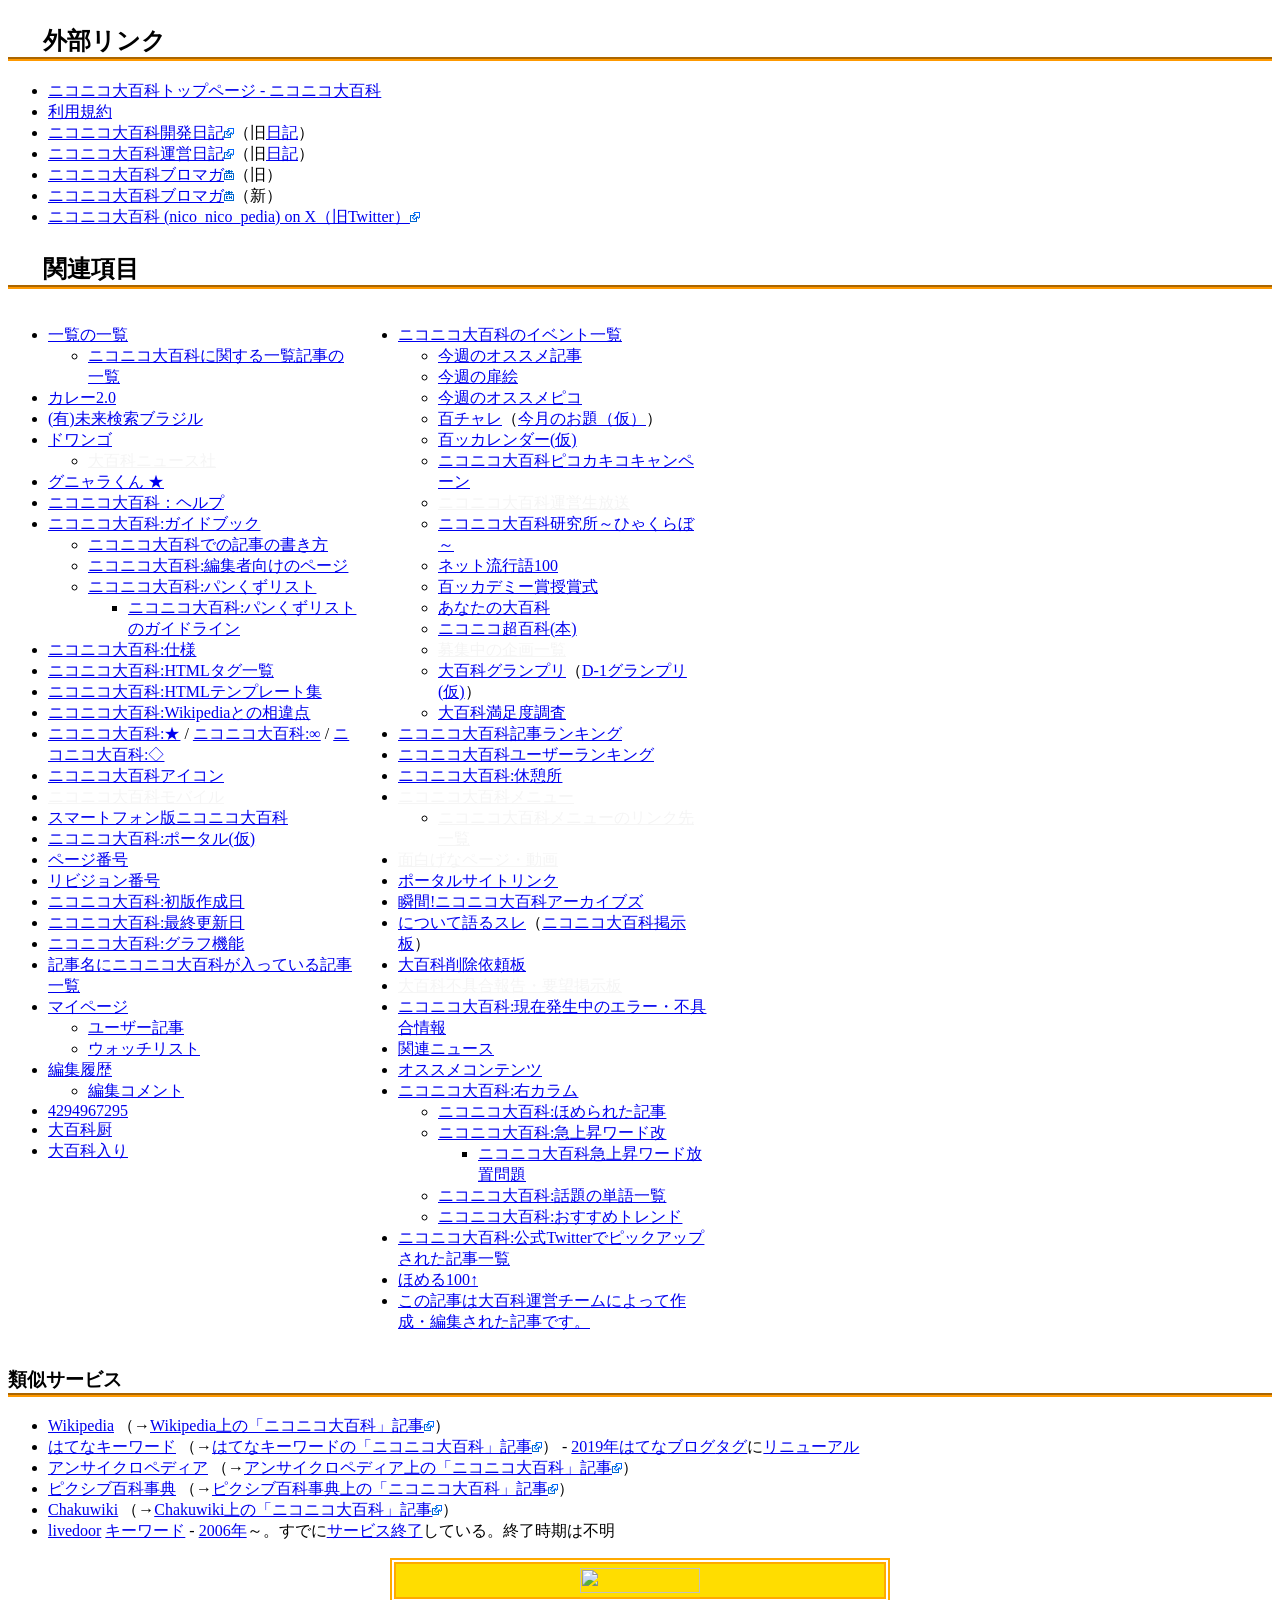
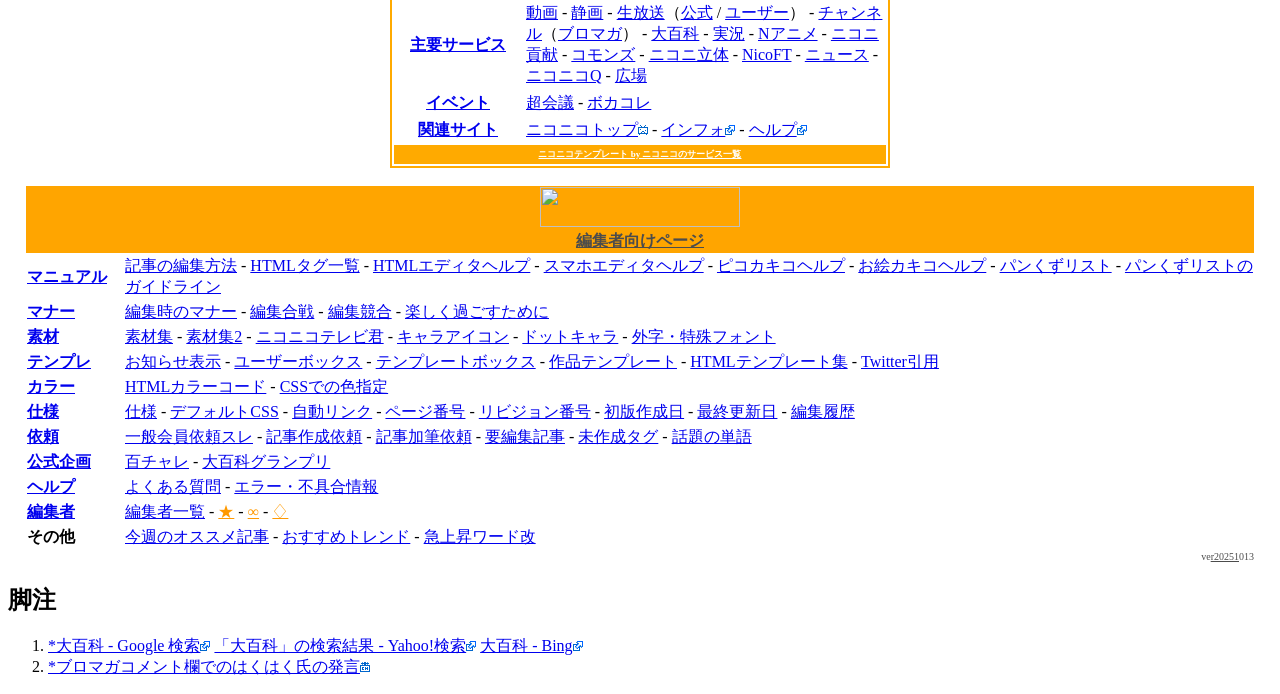
==== commit 6275718a: "あっぷでーと（てすと） Removed external link icon styles and added a new stylesheet link." ====
--- a/index.html
+++ b/index.html
@@ -30,103 +30,12 @@
 <link id="pillcss" rel="stylesheet" type="text/css" href="" >
 <link id="jqplotcss" rel="stylesheet" type="text/css" href="" >
 <link rel="search" type="application/opensearchdescription+xml" title="ニコニコ大百科" href="/opensearch.xml">
-
-</head>
-
       
 <!--　追加CSS　-->
-<style>/**現行の外部リンクアイコンextの掲出をdisplaynoneで強制的に無効化**/
-.article a:not(.a-banner_space-bottom a, .a-nicoad_supporter a, .a-bottomMenu a, .a-list_articleInfo a, .st-box_contents a, .a-relatedContents a, .a-infoArea_buttons a)[href^="http"] > img[src="/img/ext.webp"],
-.bbs_resbody_inner a[href^="http"] > img[src="/img/ext.webp"],
-span.article a[href^="http"] > img[src="/img/ext.webp"],
-.article a:not(.a-banner_space-bottom a, .a-nicoad_supporter a, .a-bottomMenu a, .a-list_articleInfo a, .st-box_contents a, .a-relatedContents a, .a-infoArea_buttons a)[href^="https://www.nicovideo.jp/"] > img[src="/img/ext_nico.webp"],
-.bbs_resbody_inner a[href^="https://www.nicovideo.jp/"] > img[src="/img/ext_nico.webp"],
-span.article a[href^="https://www.nicovideo.jp/"] > img[src="/img/ext_nico.webp"],
-.article a:not(.a-banner_space-bottom a, .a-nicoad_supporter a, .a-bottomMenu a, .a-list_articleInfo a, .st-box_contents a, .a-relatedContents a, .a-infoArea_buttons a)[href^="https://www.nicovideo.jp/mylist/"] > img[src="/img/ext_list.webp"],
-.bbs_resbody_inner a[href^="https://www.nicovideo.jp/mylist/"] > img[src="/img/ext_list.webp"],
-span.article a[href^="https://www.nicovideo.jp/mylist/"] > img[src="/img/ext_list.webp"],
-.article a:not(.a-banner_space-bottom a, .a-nicoad_supporter a, .a-bottomMenu a, .a-list_articleInfo a, .st-box_contents a, .a-relatedContents a, .a-infoArea_buttons a)[href^="https://live.nicovideo.jp/"] > img[src="/img/ext_nl.webp"],
-.bbs_resbody_inner a[href^="https://live.nicovideo.jp/"] > img[src="/img/ext_nl.webp"],
-span.article a[href^="https://live.nicovideo.jp/"] > img[src="/img/ext_nl.webp"],
-.article a:not(.a-banner_space-bottom a, .a-nicoad_supporter a, .a-bottomMenu a, .a-list_articleInfo a, .st-box_contents a, .a-relatedContents a, .a-infoArea_buttons a)[href^="https://ch.nicovideo.jp/"] > img[src="/img/ext_ch.webp"],
-.bbs_resbody_inner a[href^="https://ch.nicovideo.jp/"] > img[src="/img/ext_ch.webp"],
-span.article a[href^="https://ch.nicovideo.jp/"] > img[src="/img/ext_ch.webp"],
-.article a:not(.a-banner_space-bottom a, .a-nicoad_supporter a, .a-bottomMenu a, .a-list_articleInfo a, .st-box_contents a, .a-relatedContents a, .a-infoArea_buttons a)[href^="https://commons.nicovideo.jp/"] > img[src="/img/ext_commons.webp"],
-.bbs_resbody_inner a[href^="https://commons.nicovideo.jp/"] > img[src="/img/ext_commons.webp"],
-span.article a[href^="https://commons.nicovideo.jp/"] > img[src="/img/ext_commons.webp"],
-.article a:not(.a-banner_space-bottom a, .a-nicoad_supporter a, .a-bottomMenu a, .a-list_articleInfo a, .st-box_contents a, .a-relatedContents a, .a-infoArea_buttons a)[href^="https://news.nicovideo.jp/"] > img[src="/img/ext_news.webp"],
-.bbs_resbody_inner a[href^="https://news.nicovideo.jp/"] > img[src="/img/ext_news.webp"],
-span.article a[href^="https://news.nicovideo.jp/"] > img[src="/img/ext_news.webp"] {
-    display: none;
-}
-
-/** 全体外部アイコン付与 **/
-.article a:not(.a-banner_space-bottom a, .a-nicoad_supporter a, .a-bottomMenu a, .a-list_articleInfo a, .st-box_contents a, .a-relatedContents a, .a-infoArea_buttons a)[href^="http"]::after,
-.bbs_resbody_inner a[href^="http"]::after,
-span.article a[href^="http"]::after {
-    content: url(https://raw.githubusercontent.com/gimmickgang/external-link-sample/refs/heads/main/img/ext.webp);
-    display: inline-block;
-    background-size: contain;
-    vertical-align: middle;
-}
-
-
-/** ニコニコ動画外部アイコン付与 **/
-.article a:not(.a-banner_space-bottom a, .a-nicoad_supporter a, .a-bottomMenu a, .a-list_articleInfo a, .st-box_contents a, .a-relatedContents a, .a-infoArea_buttons a)[href*="www.nicovideo.jp/"]::after,
-.bbs_resbody_inner a[href*="www.nicovideo.jp/"]::after,
-span.article a[href*="www.nicovideo.jp/"]::after {
-    content: url(https://raw.githubusercontent.com/gimmickgang/external-link-sample/refs/heads/main/img/ext_nico.webp);
-}
-
-/** マイリスト外部アイコン付与 **/
-.article a:not(.a-banner_space-bottom a, .a-nicoad_supporter a, .a-bottomMenu a, .a-list_articleInfo a, .st-box_contents a, .a-relatedContents a, .a-infoArea_buttons a)[href*="www.nicovideo.jp/mylist/"]::after,
-.bbs_resbody_inner a[href*="www.nicovideo.jp/mylist/"]::after,
-span.article a[href*="www.nicovideo.jp/mylist/"]::after {
-    content: url(https://raw.githubusercontent.com/gimmickgang/external-link-sample/refs/heads/main/img/ext_list.webp);
-}
-
-/** ニコニコ生放送外部アイコン付与 **/
-.article a:not(.a-banner_space-bottom a, .a-nicoad_supporter a, .a-bottomMenu a, .a-list_articleInfo a, .st-box_contents a, .a-relatedContents a, .a-infoArea_buttons a)[href*="live.nicovideo.jp/"]::after,
-.bbs_resbody_inner a[href*="live.nicovideo.jp/"]::after,
-span.article a[href*="live.nicovideo.jp/"]::after {
-    content: url(https://raw.githubusercontent.com/gimmickgang/external-link-sample/refs/heads/main/img/ext_nl.webp);
-}
-
-/** ニコニコチャンネル外部アイコン付与 **/
-.article a:not(.a-banner_space-bottom a, .a-nicoad_supporter a, .a-bottomMenu a, .a-list_articleInfo a, .st-box_contents a, .a-relatedContents a, .a-infoArea_buttons a)[href*="ch.nicovideo.jp/"]::after,
-.bbs_resbody_inner a[href*="ch.nicovideo.jp/"]::after,
-span.article a[href*="ch.nicovideo.jp/"]::after {
-    content: url(https://raw.githubusercontent.com/gimmickgang/external-link-sample/refs/heads/main/img/ext_ch.webp);
-}
-
-/** ニコニココモンズ外部アイコン付与 **/
-.article a:not(.a-banner_space-bottom a, .a-bottomMenu a, .a-list_articleInfo a, .st-box_contents a, .a-relatedContents a, .a-infoArea_buttons a)[href*="commons.nicovideo.jp/"]::after,
-.bbs_resbody_inner a[href*="commons.nicovideo.jp/"]::after,
-span.article a[href*="commons.nicovideo.jp/"]::after {
-    content: url(https://raw.githubusercontent.com/gimmickgang/external-link-sample/refs/heads/main/img/ext_commons.webp);
-}
-
-/** ニコニコニュース外部アイコン付与 **/
-.article a:not(.a-banner_space-bottom a, .a-nicoad_supporter a, .a-bottomMenu a, .a-list_articleInfo a, .st-box_contents a, .a-relatedContents a, .a-infoArea_buttons a)[href*="news.nicovideo.jp/"]::after,
-.bbs_resbody_inner a[href*="news.nicovideo.jp/"]::after,
-span.article a[href*="news.nicovideo.jp/"]::after {
-    content: url(https://raw.githubusercontent.com/gimmickgang/external-link-sample/refs/heads/main/img/ext_news.webp);
-}
-
-
-/** 外部アイコン除去指定あり時の除外 **/
-.article a:not(.a-banner_space-bottom a, .a-nicoad_supporter a, .a-bottomMenu a, .a-list_articleInfo a, .st-box_contents a, .a-relatedContents a, .a-infoArea_buttons a)[href^="http"][style="background-image: none;"]::after, 
-span.article a[href^="http"][style="background-image: none;"]::after {
-    content: "";
-}
-
-/** ニコニコ大百科内リンク（手動リンク）の除外 **/
-.article a:not(.a-banner_space-bottom a, .a-nicoad_supporter a, .a-bottomMenu a, .a-list_articleInfo a, .st-box_contents a, .a-relatedContents a, .a-infoArea_buttons a)[href*="dic.nicovideo.jp"]::after, 
-.bbs_resbody_inner a[href*="dic.nicovideo.jp"]::after,
-span.article a[href*="dic.nicovideo.jp"]::after {
-    content: "";
-}
-</style>
+<link rel="stylesheet" href="https://gimmickgang.github.io/external-link-sample/exclude/displaynone.css">
+</head>
+
+
 
       
 <body id="basebody">
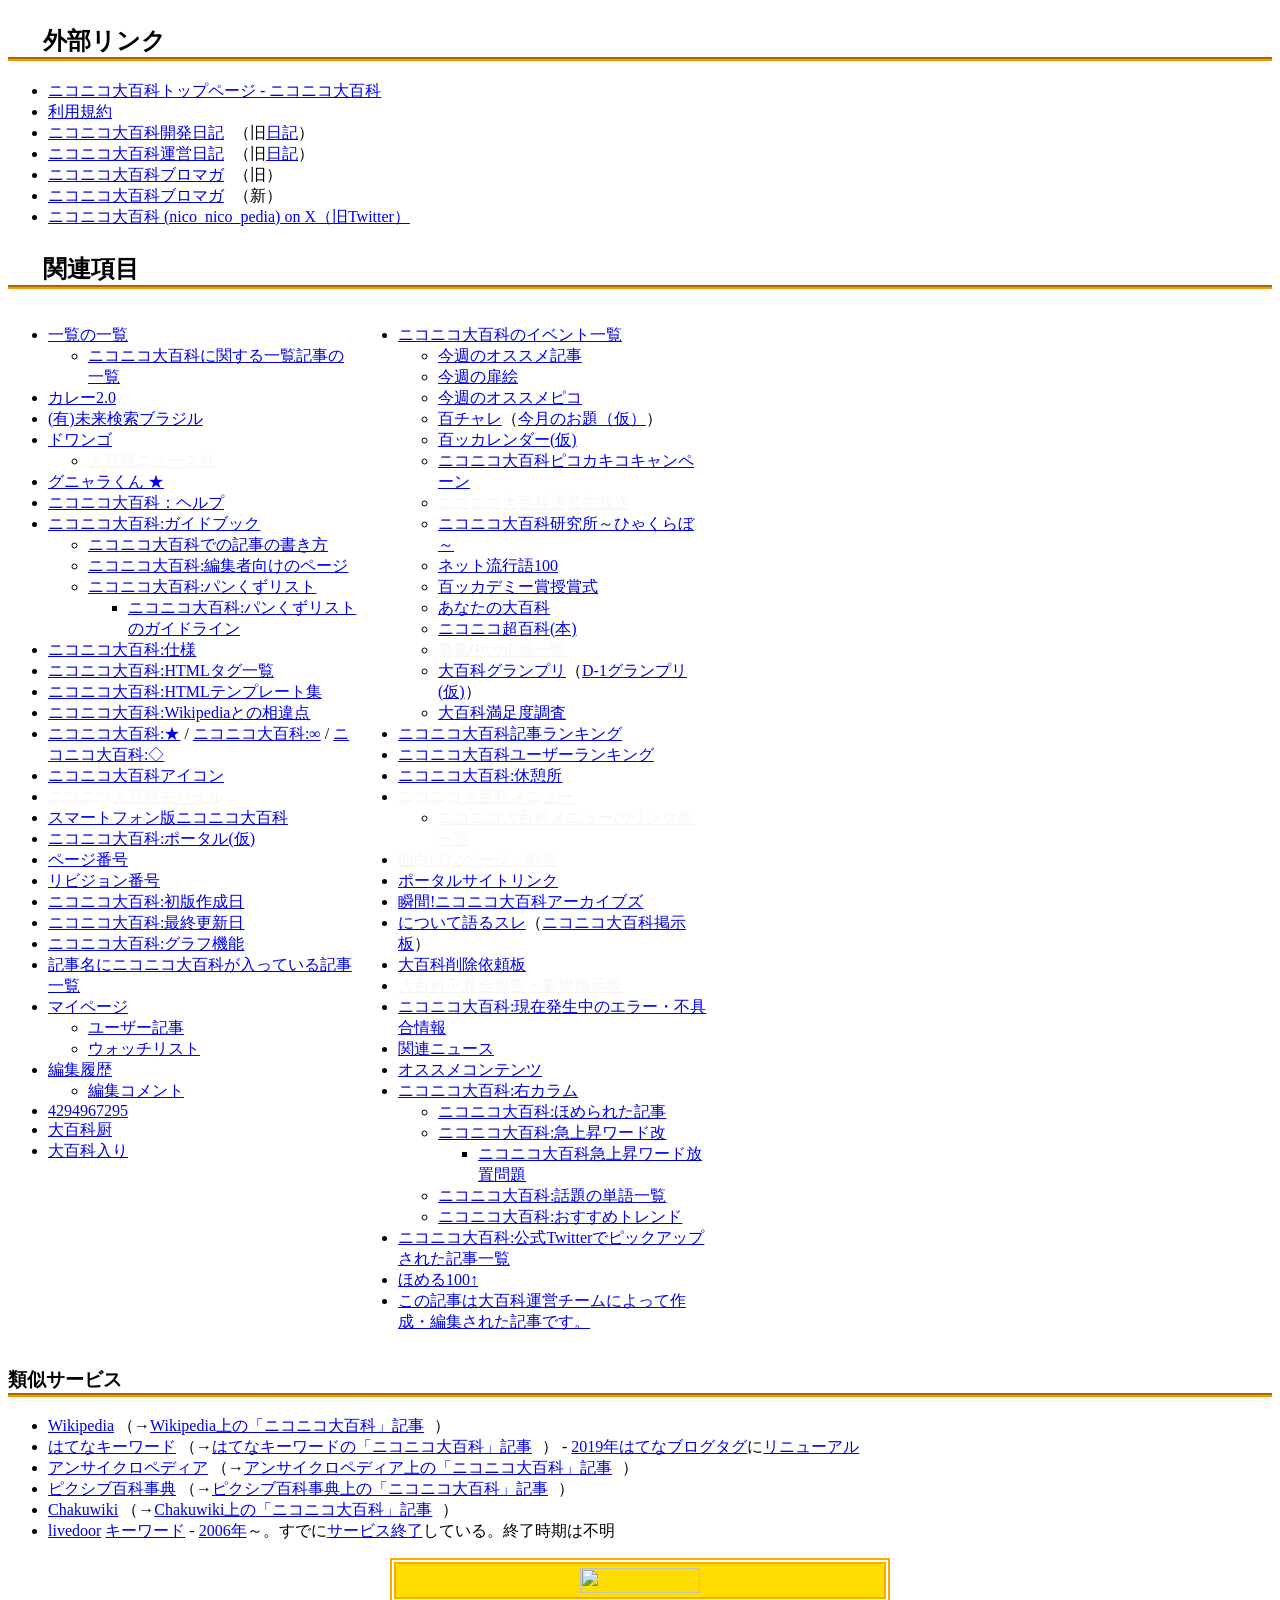
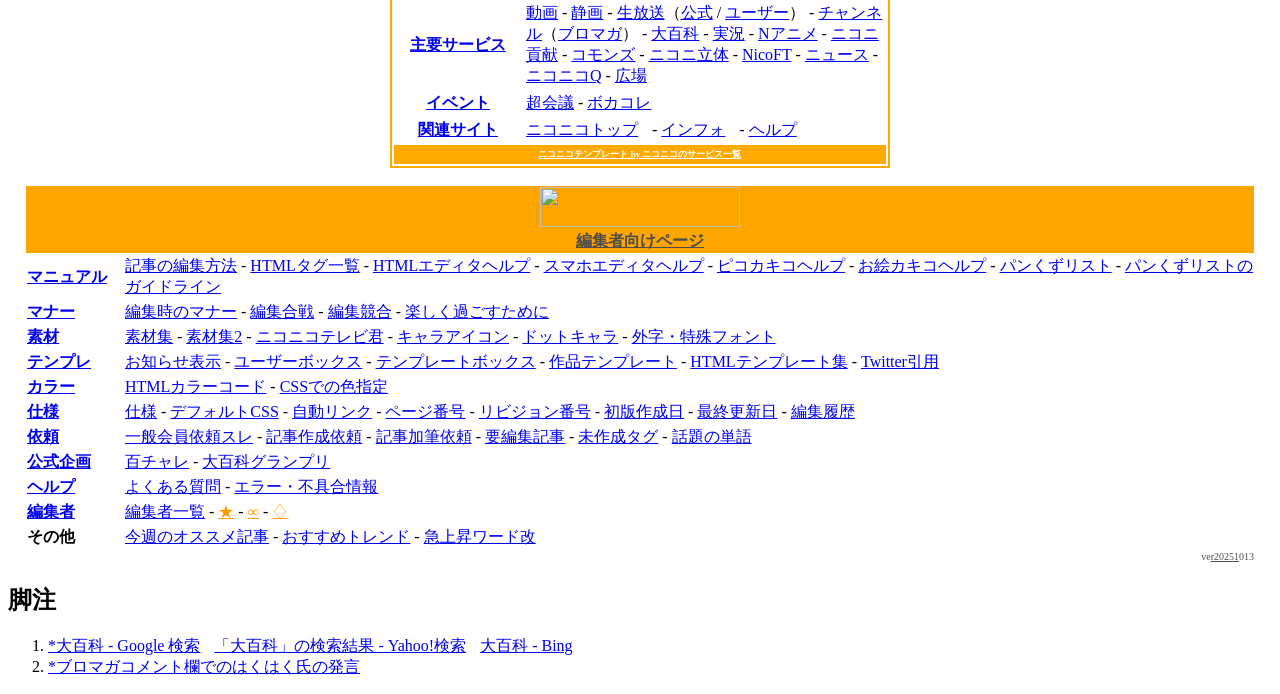
==== commit bf7ba07d: "あっぷでーと　～てすと～" ====
--- a/index.html
+++ b/index.html
@@ -11,9 +11,7 @@
 <link rel="canonical" href="https://dic.nicovideo.jp/a/%E3%83%8B%E3%82%B3%E3%83%8B%E3%82%B3%E5%A4%A7%E7%99%BE%E7%A7%91">
 <meta name="viewport" content="width=device-width">
 <meta name="keywords" content="ニコニコ大百科,ニコニコダイヒャッカ,ピコカキコ,レス,お絵カキコ,5月12日,掲示板,wikipedia">
-<script type="text/javascript">
-  (function() { var pa = document.createElement('script'); pa.type = 'text/javascript'; pa.charset = "utf-8"; pa.async = true; pa.src = window.location.protocol + "//api.popin.cc/searchbox/dic_nicovideo.js"; var s = document.getElementsByTagName('script')[0]; s.parentNode.insertBefore(pa, s); })();
-</script>
+
 <meta name="description" content=""/>
 <meta property="og:title" content="ニコニコ大百科とは (ニコニコダイヒャッカとは) [単語記事] - ニコニコ大百科"/>
 <meta property="og:type" content="article"/>
@@ -52,11 +50,11 @@
 </li>
 <li><a title="利用規約" href="/d/html/tos/" class="dic">利用規約</a>
 </li>
-<li><a href="http://d.hatena.ne.jp/nicodic/" target="_blank" rel="nofollow">ニコニコ大百科開発日記<img src="/img/ext.webp" class="link-icon" alt="exit"></a>（旧<a class="auto" href="/a/%E6%97%A5%E8%A8%98">日記</a>）</li>
-<li><a href="http://blog.livedoor.jp/nico_nico_pedia/" target="_blank" rel="nofollow">ニコニコ大百科運営日記<img src="/img/ext.webp" class="link-icon" alt="exit"></a>（旧<a class="auto" href="/a/%E6%97%A5%E8%A8%98">日記</a>）</li>
-<li><a href="https://ch.nicovideo.jp/pedia" target="_blank">ニコニコ大百科ブロマガ<img src="/img/ext_ch.webp" class="link-icon" alt="exit_nicochannel"></a>（旧）</li>
-<li><a href="https://ch.nicovideo.jp/nico-nico-pedia/blomaga" target="_blank">ニコニコ大百科ブロマガ<img src="/img/ext_ch.webp" class="link-icon" alt="exit_nicochannel"></a>（新）</li>
-<li><a href="https://x.com/nico_nico_pedia" target="_blank" rel="nofollow">ニコニコ大百科 (nico_nico_pedia) on X（旧Twitter）<img src="/img/ext.webp" class="link-icon" alt="exit"></a>
+<li><a href="http://d.hatena.ne.jp/nicodic/" target="_blank" rel="nofollow">ニコニコ大百科開発日記<img src="./img/ext.webp" class="link-icon" alt="exit"></a>（旧<a class="auto" href="/a/%E6%97%A5%E8%A8%98">日記</a>）</li>
+<li><a href="http://blog.livedoor.jp/nico_nico_pedia/" target="_blank" rel="nofollow">ニコニコ大百科運営日記<img src="./img/ext.webp" class="link-icon" alt="exit"></a>（旧<a class="auto" href="/a/%E6%97%A5%E8%A8%98">日記</a>）</li>
+<li><a href="https://ch.nicovideo.jp/pedia" target="_blank">ニコニコ大百科ブロマガ<img src="./img/ext_ch.webp" class="link-icon" alt="exit_nicochannel"></a>（旧）</li>
+<li><a href="https://ch.nicovideo.jp/nico-nico-pedia/blomaga" target="_blank">ニコニコ大百科ブロマガ<img src="./img/ext_ch.webp" class="link-icon" alt="exit_nicochannel"></a>（新）</li>
+<li><a href="https://x.com/nico_nico_pedia" target="_blank" rel="nofollow">ニコニコ大百科 (nico_nico_pedia) on X（旧Twitter）<img src="./img/ext.webp" class="link-icon" alt="exit"></a>
 </li>
 </ul>
 <h2 style="background-image: url('https://dic.nicovideo.jp/oekaki/22697.png'); border-bottom: #f90 4px groove; padding: 5px 0 0 35px;" id="h2-7">関連項目</h2>
@@ -185,11 +183,11 @@
 <div style="clear: both;"></div>
 <h3 style="background-image: url('https://dic.nicovideo.jp/oekaki/110523.png'); border-bottom: #f90 4px groove;">類似サービス</h3>
 <ul>
-<li><a class="auto" href="/a/wikipedia">Wikipedia</a> （→<a href="http://ja.wikipedia.org/wiki/%E3%83%8B%E3%82%B3%E3%83%8B%E3%82%B3%E5%A4%A7%E7%99%BE%E7%A7%91" target="_blank" rel="nofollow">Wikipedia上の「ニコニコ大百科」記事<img src="/img/ext.webp" class="link-icon" alt="exit"></a>）</li>
-<li><a class="auto" href="/a/%E3%81%AF%E3%81%A6%E3%81%AA%E3%82%AD%E3%83%BC%E3%83%AF%E3%83%BC%E3%83%89">はてなキーワード</a> （→<a href="http://d.hatena.ne.jp/keyword/%A5%CB%A5%B3%A5%CB%A5%B3%C2%E7%C9%B4%B2%CA" target="_blank" rel="nofollow">はてなキーワードの「ニコニコ大百科」記事<img src="/img/ext.webp" class="link-icon" alt="exit"></a>） - <a class="auto" href="/a/2019%E5%B9%B4">2019年</a><a class="auto" href="/a/%E3%81%AF%E3%81%A6%E3%81%AA">はてな</a><a class="auto" href="/a/%E3%83%96%E3%83%AD%E3%82%B0">ブログ</a><a class="auto" href="/a/%E3%82%BF%E3%82%B0">タグ</a>に<a class="auto" href="/a/%E3%83%AA%E3%83%8B%E3%83%A5%E3%83%BC%E3%82%A2%E3%83%AB">リニューアル</a></li>
-<li><a class="auto" href="/a/%E3%82%A2%E3%83%B3%E3%82%B5%E3%82%A4%E3%82%AF%E3%83%AD%E3%83%9A%E3%83%87%E3%82%A3%E3%82%A2">アンサイクロペディア</a> （→<a href="http://ja.uncyclopedia.info/wiki/%E3%83%8B%E3%82%B3%E3%83%8B%E3%82%B3%E5%A4%A7%E7%99%BE%E7%A7%91" target="_blank" rel="nofollow">アンサイクロペディア上の「ニコニコ大百科」記事<img src="/img/ext.webp" class="link-icon" alt="exit"></a>）</li>
-<li><a class="auto" href="/a/%E3%83%94%E3%82%AF%E3%82%B7%E3%83%96%E7%99%BE%E7%A7%91%E4%BA%8B%E5%85%B8">ピクシブ百科事典</a> （→<a href="http://dic.pixiv.net/a/%E3%83%8B%E3%82%B3%E3%83%8B%E3%82%B3%E5%A4%A7%E7%99%BE%E7%A7%91" target="_blank" rel="nofollow">ピクシブ百科事典上の「ニコニコ大百科」記事<img src="/img/ext.webp" class="link-icon" alt="exit"></a>）</li>
-<li><a class="auto" href="/a/chakuwiki">Chakuwiki</a> （→<a href="http://wiki.chakuriki.net/index.php/%E3%83%8B%E3%82%B3%E3%83%8B%E3%82%B3%E5%A4%A7%E7%99%BE%E7%A7%91" target="_blank" rel="nofollow">Chakuwiki上の「ニコニコ大百科」記事<img src="/img/ext.webp" class="link-icon" alt="exit"></a>）</li>
+<li><a class="auto" href="/a/wikipedia">Wikipedia</a> （→<a href="http://ja.wikipedia.org/wiki/%E3%83%8B%E3%82%B3%E3%83%8B%E3%82%B3%E5%A4%A7%E7%99%BE%E7%A7%91" target="_blank" rel="nofollow">Wikipedia上の「ニコニコ大百科」記事<img src="./img/ext.webp" class="link-icon" alt="exit"></a>）</li>
+<li><a class="auto" href="/a/%E3%81%AF%E3%81%A6%E3%81%AA%E3%82%AD%E3%83%BC%E3%83%AF%E3%83%BC%E3%83%89">はてなキーワード</a> （→<a href="http://d.hatena.ne.jp/keyword/%A5%CB%A5%B3%A5%CB%A5%B3%C2%E7%C9%B4%B2%CA" target="_blank" rel="nofollow">はてなキーワードの「ニコニコ大百科」記事<img src="./img/ext.webp" class="link-icon" alt="exit"></a>） - <a class="auto" href="/a/2019%E5%B9%B4">2019年</a><a class="auto" href="/a/%E3%81%AF%E3%81%A6%E3%81%AA">はてな</a><a class="auto" href="/a/%E3%83%96%E3%83%AD%E3%82%B0">ブログ</a><a class="auto" href="/a/%E3%82%BF%E3%82%B0">タグ</a>に<a class="auto" href="/a/%E3%83%AA%E3%83%8B%E3%83%A5%E3%83%BC%E3%82%A2%E3%83%AB">リニューアル</a></li>
+<li><a class="auto" href="/a/%E3%82%A2%E3%83%B3%E3%82%B5%E3%82%A4%E3%82%AF%E3%83%AD%E3%83%9A%E3%83%87%E3%82%A3%E3%82%A2">アンサイクロペディア</a> （→<a href="http://ja.uncyclopedia.info/wiki/%E3%83%8B%E3%82%B3%E3%83%8B%E3%82%B3%E5%A4%A7%E7%99%BE%E7%A7%91" target="_blank" rel="nofollow">アンサイクロペディア上の「ニコニコ大百科」記事<img src="./img/ext.webp" class="link-icon" alt="exit"></a>）</li>
+<li><a class="auto" href="/a/%E3%83%94%E3%82%AF%E3%82%B7%E3%83%96%E7%99%BE%E7%A7%91%E4%BA%8B%E5%85%B8">ピクシブ百科事典</a> （→<a href="http://dic.pixiv.net/a/%E3%83%8B%E3%82%B3%E3%83%8B%E3%82%B3%E5%A4%A7%E7%99%BE%E7%A7%91" target="_blank" rel="nofollow">ピクシブ百科事典上の「ニコニコ大百科」記事<img src="./img/ext.webp" class="link-icon" alt="exit"></a>）</li>
+<li><a class="auto" href="/a/chakuwiki">Chakuwiki</a> （→<a href="http://wiki.chakuriki.net/index.php/%E3%83%8B%E3%82%B3%E3%83%8B%E3%82%B3%E5%A4%A7%E7%99%BE%E7%A7%91" target="_blank" rel="nofollow">Chakuwiki上の「ニコニコ大百科」記事<img src="./img/ext.webp" class="link-icon" alt="exit"></a>）</li>
 <li><a class="auto" href="/a/livedoor">livedoor</a> <a class="auto" href="/a/%E3%82%AD%E3%83%BC%E3%83%AF%E3%83%BC%E3%83%89">キーワード</a> - <a class="auto" href="/a/2006%E5%B9%B4">2006年</a>～。すでに<a class="auto" href="/a/%E3%82%B5%E3%83%BC%E3%83%93%E3%82%B9%E7%B5%82%E4%BA%86">サービス終了</a>している。終了時期は不明</li>
 </ul>
 <!-- ↓ニコニコテンプレート-->
@@ -219,7 +217,7 @@
 <tr>
 <th style="border: 1px solid #fff; vertical-align: middle;"><a href="/id/392588" class="dic">関連サイト</a>
 </th>
-<td style="border: 1px solid #fff; text-align: left;"><a href="https://www.nicovideo.jp/?nicopedia_from=nicopedia_article_body_pc&amp;nicopedia_article_id=1" target="_blank">ニコニコトップ<img src="/img/ext_nico.webp" class="link-icon" alt="exit_nicovideo"></a> - <a href="http://blog.nicovideo.jp/niconews/" target="_blank">インフォ<img src="/img/ext.webp" class="link-icon" alt="exit"></a> - <a href="https://qa.nicovideo.jp/" target="_blank">ヘルプ<img src="/img/ext.webp" class="link-icon" alt="exit"></a>
+<td style="border: 1px solid #fff; text-align: left;"><a href="https://www.nicovideo.jp/?nicopedia_from=nicopedia_article_body_pc&amp;nicopedia_article_id=1" target="_blank">ニコニコトップ<img src="./img/ext_nico.webp" class="link-icon" alt="exit_nicovideo"></a> - <a href="http://blog.nicovideo.jp/niconews/" target="_blank">インフォ<img src="./img/ext.webp" class="link-icon" alt="exit"></a> - <a href="https://qa.nicovideo.jp/" target="_blank">ヘルプ<img src="./img/ext.webp" class="link-icon" alt="exit"></a>
 </td>
 </tr>
 </tbody>
@@ -303,7 +301,7 @@
 <td colspan="2" style="border: 0; padding: 0; color: #4c4c4c; font-size: 10px; text-align: right;"><span style="display: none;"><a class="auto" href="/a/%E7%B7%A8%E9%9B%86%E8%80%85" style="color: #4c4c4c;">編集者</a>向け<a class="auto" href="/a/%E3%83%9A%E3%83%BC%E3%82%B8" style="color: #4c4c4c;">ページ</a><a class="auto" href="/a/%E3%83%86%E3%83%B3%E3%83%97%E3%83%AC%E3%83%BC%E3%83%88" style="color: #4c4c4c;">テンプレート</a></span>ve<a class="auto" href="/a/r20" style="color: #4c4c4c;">r20</a><a class="auto" href="/a/251" style="color: #4c4c4c;">251</a>013</td>
 </tr>
 </tfoot>
-</table><h2 id="h2-8">脚注</h2><ol><li><a id="fn-1" href="#cite-1" class="dic">*</a><a href="http://www.google.co.jp/search?q=%E5%A4%A7%E7%99%BE%E7%A7%91&amp;ie=utf-8&amp;oe=utf-8&amp;aq=t&amp;rls=org.mozilla:ja:official&amp;hl=ja&amp;client=firefox-a" target="_blank" rel="nofollow">大百科 - Google 検索<img src="/img/ext.webp" class="link-icon" alt="exit"></a> <a href="http://search.yahoo.co.jp/search?p=%E5%A4%A7%E7%99%BE%E7%A7%91&amp;ei=UTF-8&amp;fr=mozff" target="_blank" rel="nofollow">「大百科」の検索結果 - Yahoo!検索<img src="/img/ext.webp" class="link-icon" alt="exit"></a> <a href="http://www.bing.com/search?q=%E5%A4%A7%E7%99%BE%E7%A7%91&amp;go=&amp;form=QBRE&amp;filt=all&amp;qs=n&amp;sk=" target="_blank" rel="nofollow">大百科 - Bing<img src="/img/ext.webp" class="link-icon" alt="exit"></a></li><li><a id="fn-2" href="#cite-2" class="dic">*</a><a href="https://ch.nicovideo.jp/pedia/blomaga/ar232442" target="_blank">ブロマガコメント欄でのはくはく氏の発言<img src="/img/ext_ch.webp" class="link-icon" alt="exit_nicochannel"></a></li></ol>
+</table><h2 id="h2-8">脚注</h2><ol><li><a id="fn-1" href="#cite-1" class="dic">*</a><a href="http://www.google.co.jp/search?q=%E5%A4%A7%E7%99%BE%E7%A7%91&amp;ie=utf-8&amp;oe=utf-8&amp;aq=t&amp;rls=org.mozilla:ja:official&amp;hl=ja&amp;client=firefox-a" target="_blank" rel="nofollow">大百科 - Google 検索<img src="./img/ext.webp" class="link-icon" alt="exit"></a> <a href="http://search.yahoo.co.jp/search?p=%E5%A4%A7%E7%99%BE%E7%A7%91&amp;ei=UTF-8&amp;fr=mozff" target="_blank" rel="nofollow">「大百科」の検索結果 - Yahoo!検索<img src="./img/ext.webp" class="link-icon" alt="exit"></a> <a href="http://www.bing.com/search?q=%E5%A4%A7%E7%99%BE%E7%A7%91&amp;go=&amp;form=QBRE&amp;filt=all&amp;qs=n&amp;sk=" target="_blank" rel="nofollow">大百科 - Bing<img src="./img/ext.webp" class="link-icon" alt="exit"></a></li><li><a id="fn-2" href="#cite-2" class="dic">*</a><a href="https://ch.nicovideo.jp/pedia/blomaga/ar232442" target="_blank">ブロマガコメント欄でのはくはく氏の発言<img src="./img/ext_ch.webp" class="link-icon" alt="exit_nicochannel"></a></li></ol>
 <!-- ↑ニコニコ大百科：編集者向けページテンプレート -->
 
             <!--  内容ここまで -->
